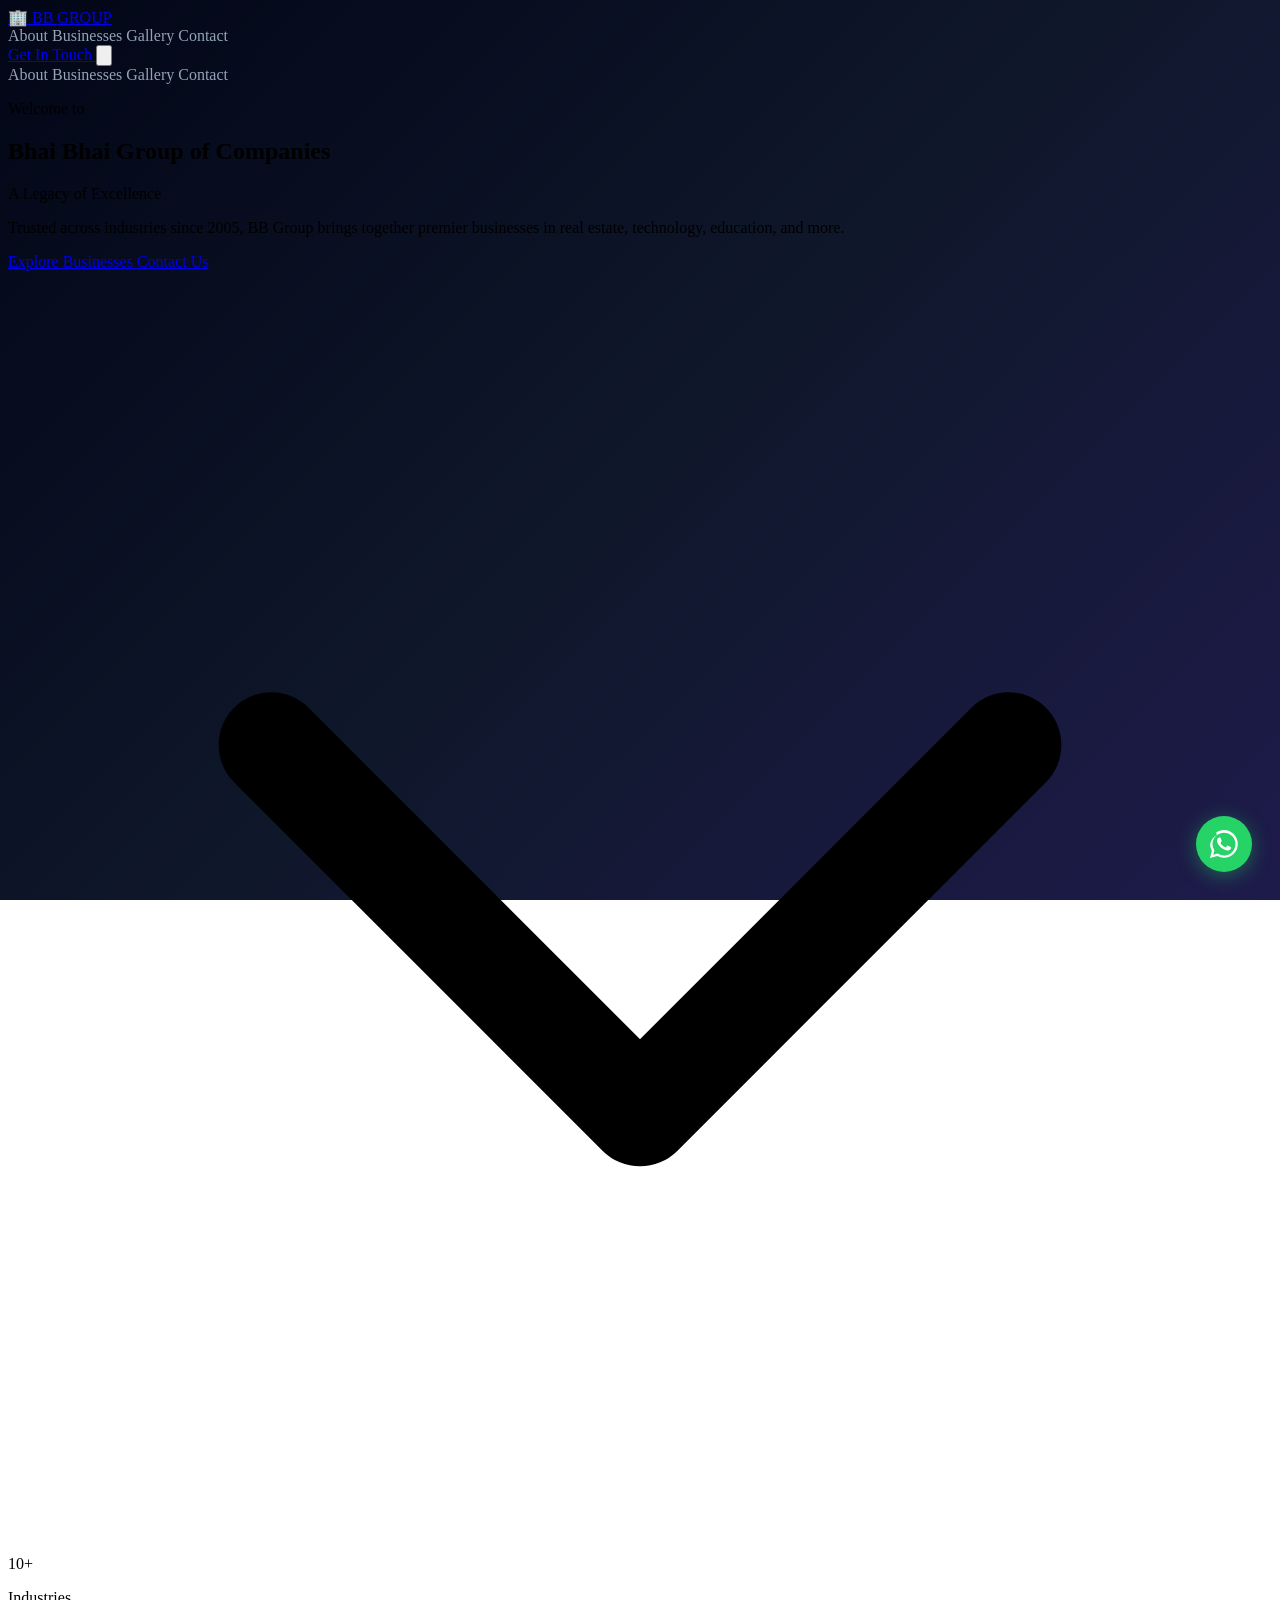
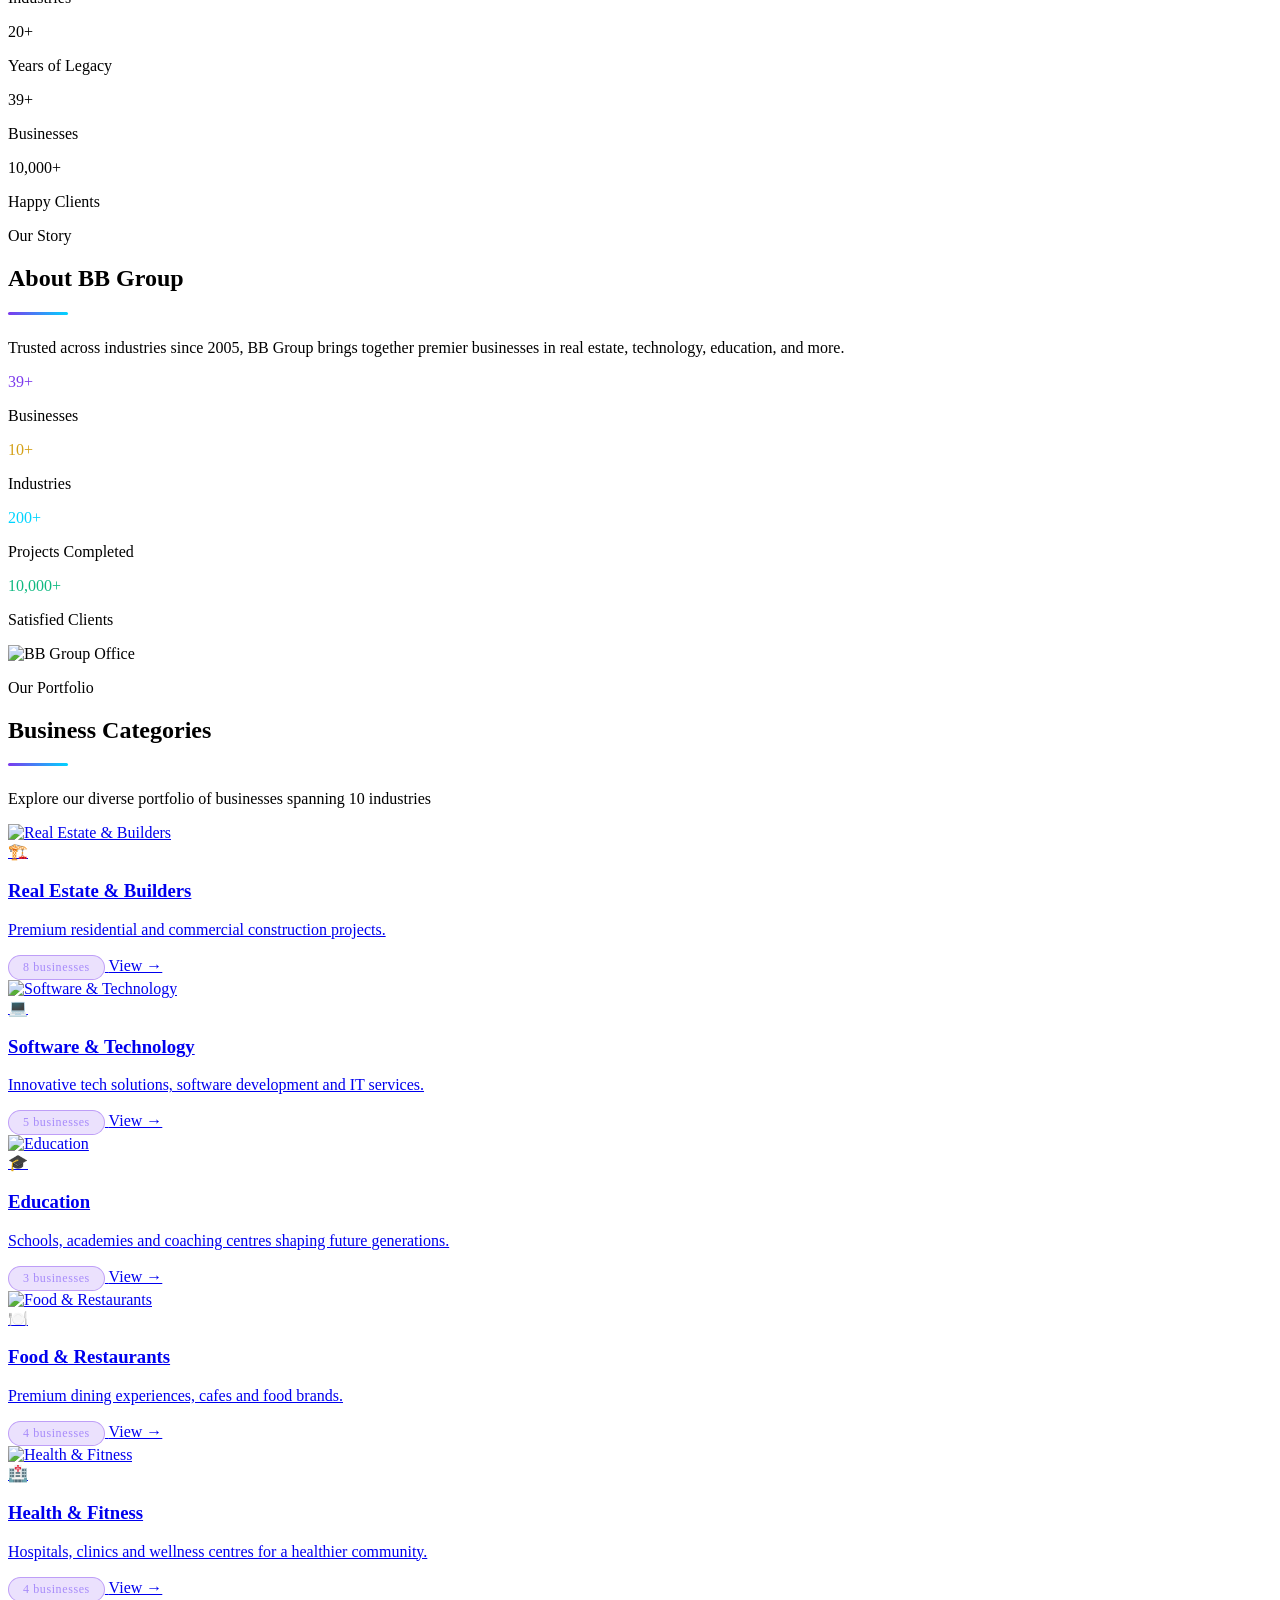
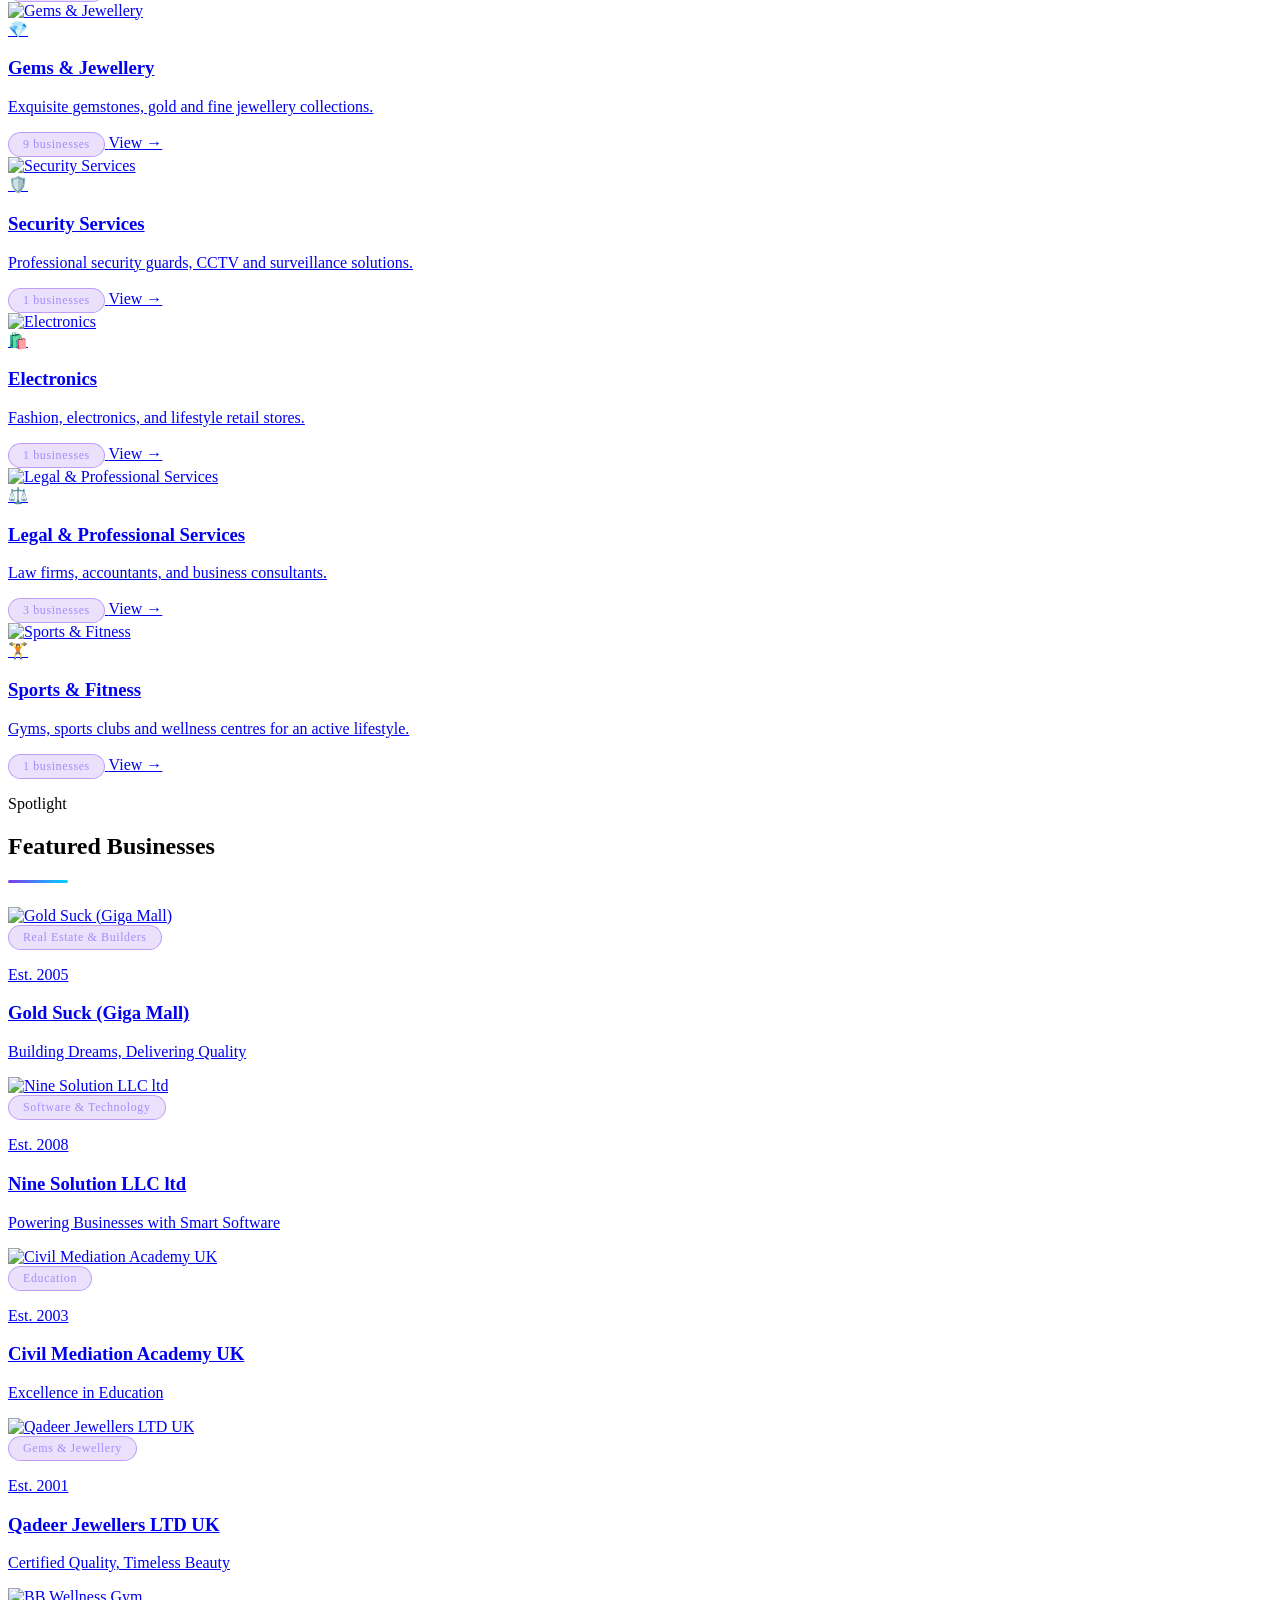
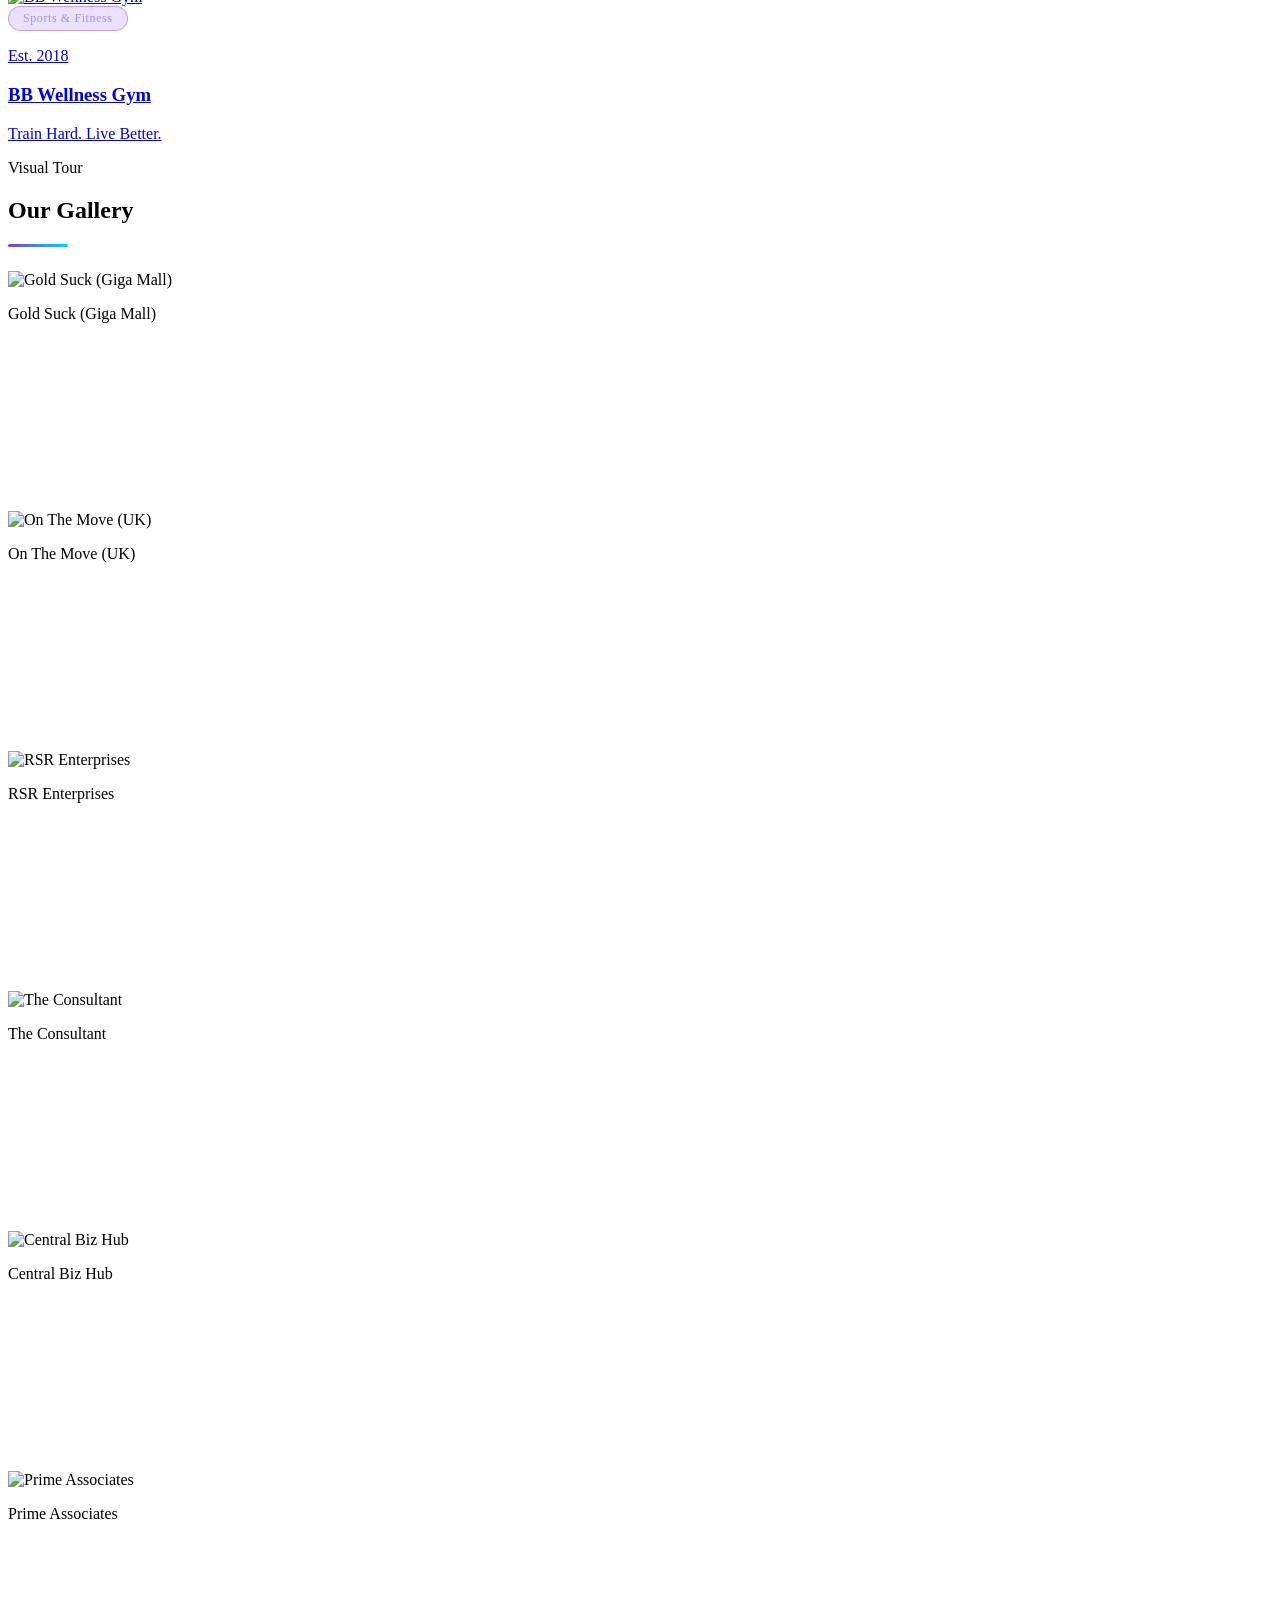
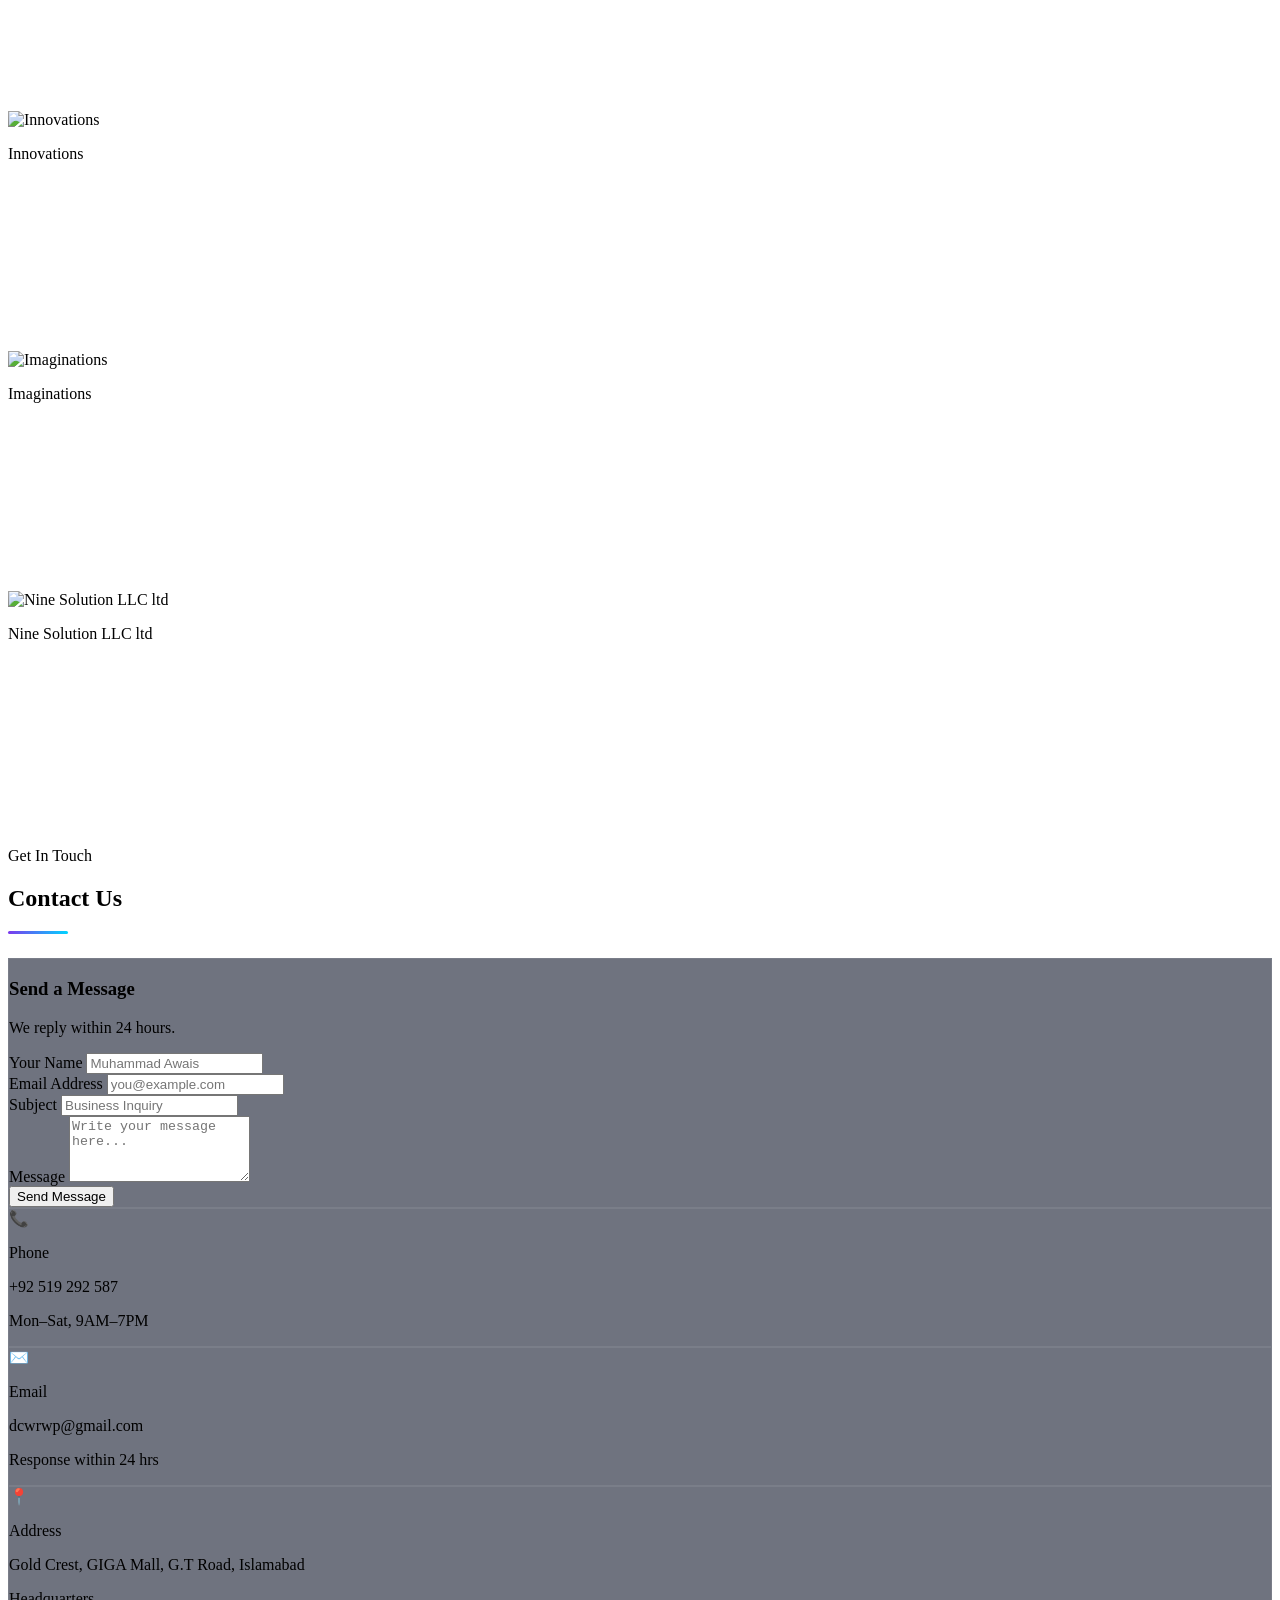
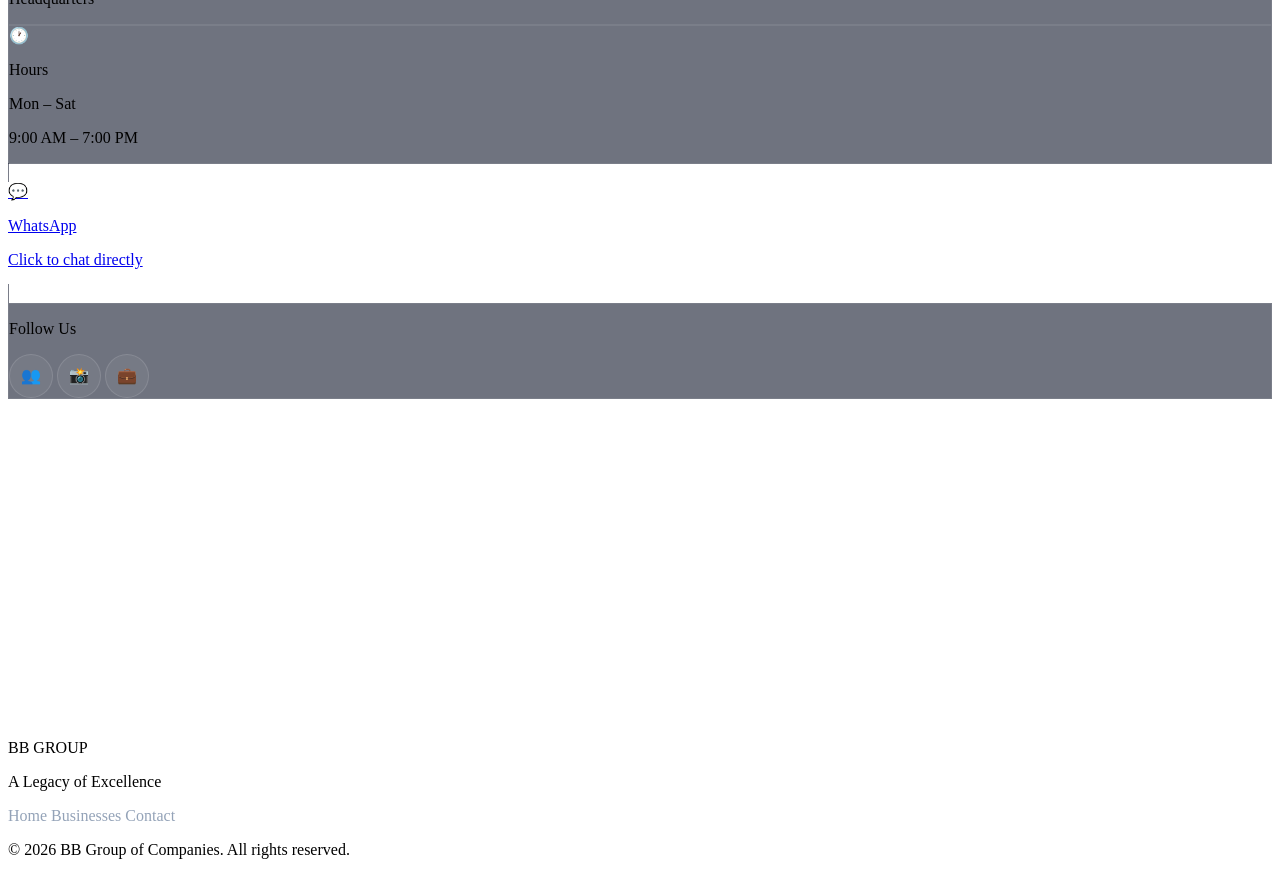
==== business.html @ 42268b2a "Add site assets, data and page scripts Add core frontend assets and pages for the BB Group site: new" ====
<!DOCTYPE html>
<html lang="en">

<head>
  <meta charset="UTF-8" />
  <meta name="viewport" content="width=device-width, initial-scale=1.0" />
  <title>Business Detail | BB Group</title>
  <meta name="description" content="Business details — BB Group." />

  <script src="https://cdn.tailwindcss.com"></script>
  <script>
    tailwind.config = {
      theme: { extend: { colors: { brand: { purple: "#7c3aed", gold: "#d4a017", cyan: "#00d4ff" } } } },
    };
  </script>

  <!-- EmailJS for business-level contact form -->
  <script src="https://cdn.jsdelivr.net/npm/@emailjs/browser@4/dist/email.min.js"></script>

  <link rel="stylesheet" href="./assets/css/style.css" />
</head>

<body class="min-h-screen text-slate-100">

  <!-- ════════════════════════════════════════════════════════════
       NAVIGATION BAR
       ════════════════════════════════════════════════════════════ -->
  <header class="sticky top-0 z-50 border-b border-white/10 bg-slate-950/80 backdrop-blur-lg">
    <div class="mx-auto flex max-w-7xl items-center justify-between gap-6 px-6 py-4 lg:px-8">

      <a href="index.html" class="flex items-center gap-3">
        <span class="text-2xl">🏢</span>
        <span class="text-lg font-bold tracking-widest text-white">BB GROUP</span>
      </a>

      <nav class="hidden items-center gap-8 lg:flex">
        <a href="index.html"            class="nav-link text-sm font-medium">Home</a>
        <!-- Back to category link — updated by JavaScript -->
        <a id="navCategoryLink" href="index.html#categories" class="nav-link text-sm font-medium">Category</a>
        <a href="index.html#contact"    class="nav-link text-sm font-medium">Contact</a>
      </nav>

      <button id="mobileMenuButton" class="inline-flex items-center justify-center rounded-full border border-white/10 bg-white/5 p-2 text-white lg:hidden" aria-label="Open menu">
        <svg class="h-5 w-5" viewBox="0 0 24 24" fill="none" stroke="currentColor" stroke-width="2" stroke-linecap="round" stroke-linejoin="round">
          <path d="M4 6h16M4 12h16M4 18h16"></path>
        </svg>
      </button>
    </div>

    <div id="mobileMenu" class="hidden border-t border-white/10 bg-slate-950/95 px-6 py-4 lg:hidden">
      <div class="space-y-4">
        <a href="index.html"             class="block nav-link text-base font-medium py-1">Home</a>
        <a id="mobileNavCategory" href="index.html#categories" class="block nav-link text-base font-medium py-1">Category</a>
        <a href="index.html#contact"     class="block nav-link text-base font-medium py-1">Contact</a>
      </div>
    </div>
  </header>


  <!-- ════════════════════════════════════════════════════════════
       BUSINESS HERO  —  Full-width cover image with name
       Content is filled by JavaScript from data.js
       ════════════════════════════════════════════════════════════ -->
  <section class="relative overflow-hidden">

    <!-- Background hero image (business thumbnail used as hero) -->
    <div id="businessHeroBg" class="h-72 bg-cover bg-center sm:h-96 lg:h-[440px]" style="background-image: none;"></div>
    <div class="absolute inset-0 bg-gradient-to-b from-transparent via-slate-950/40 to-slate-950"></div>

    <!-- Business name overlay on the image -->
    <div class="absolute bottom-0 left-0 right-0 px-6 pb-10 lg:px-8">
      <div class="mx-auto max-w-7xl">

        <!-- Breadcrumb: Home → Category → Business Name -->
        <nav class="mb-4 text-sm text-slate-400">
          <a href="index.html" class="hover:text-white transition">Home</a>
          <span class="mx-2">›</span>
          <a id="breadcrumbCategory" href="index.html#categories" class="hover:text-white transition">Category</a>
          <span class="mx-2">›</span>
          <span id="breadcrumbBusiness" class="text-white">Business</span>
        </nav>

        <!-- Category badge -->
        <div class="mb-3 flex flex-wrap gap-2">
          <span id="heroCategoryBadge" class="badge"></span>
          <span id="heroEstablishedBadge" class="badge"></span>
        </div>

        <!-- Business name and tagline -->
        <h1 id="businessName" class="text-4xl font-bold text-white sm:text-5xl"></h1>
        <p  id="businessTagline" class="mt-2 text-lg text-slate-300"></p>
      </div>
    </div>
  </section>


  <!-- ════════════════════════════════════════════════════════════
       MAIN CONTENT  —  2-column layout (details + sidebar)
       ════════════════════════════════════════════════════════════ -->
  <main class="py-16 px-6 lg:px-8">
    <div class="mx-auto max-w-7xl">
      <div class="grid gap-10 lg:grid-cols-[2fr_1fr]">


        <!-- ── LEFT COLUMN: Business details ─────────────────── -->
        <div class="space-y-8">

          <!-- OVERVIEW / DESCRIPTION -->
          <div class="glass-card reveal rounded-[2rem] p-8">
            <h2 class="text-2xl font-semibold text-white">About This Business</h2>
            <div class="section-divider"></div>
            <p id="businessDescription" class="text-slate-300 leading-8"></p>
          </div>


          <!-- SERVICES + ACHIEVEMENTS GRID -->
          <div class="grid gap-6 sm:grid-cols-2">

            <!-- Services list -->
            <div class="glass-card reveal rounded-[2rem] p-6">
              <h3 class="text-lg font-semibold text-white mb-4">🛠️ Services</h3>
              <ul id="servicesList" class="space-y-3 text-slate-300"></ul>
            </div>

            <!-- Achievements / Highlights list -->
            <div class="glass-card reveal rounded-[2rem] p-6">
              <h3 class="text-lg font-semibold text-white mb-4">🏆 Highlights</h3>
              <ul id="highlightsList" class="space-y-3 text-slate-300"></ul>
            </div>
          </div>


          <!-- PHOTO GALLERY -->
          <div class="glass-card reveal rounded-[2rem] p-8">
            <h3 class="text-xl font-semibold text-white mb-6">📸 Photo Gallery</h3>
            <!-- Gallery images filled by JavaScript -->
            <!-- ↓ Image URLs are set in data.js gallery array for each business ↓ -->
            <div id="businessGallery" class="grid gap-4 sm:grid-cols-2 lg:grid-cols-3"></div>
          </div>


          <!-- GOOGLE MAP -->
          <div class="glass-card reveal rounded-[2rem] p-8">
            <h3 class="text-xl font-semibold text-white mb-6">📍 Location</h3>
            <p id="mapAddress" class="mb-4 text-sm text-slate-400"></p>
            <!-- Map iframe — src is set by JavaScript from biz.mapSrc in data.js -->
            <!-- ↓ Map embed URL is in data.js mapSrc field for each business ↓ -->
            <iframe
              id="businessMap"
              class="map-frame"
              loading="lazy"
              referrerpolicy="no-referrer-when-downgrade"
              title="Business Location"
            ></iframe>
          </div>


          <!-- CONTACT FORM (send email directly to this business) -->
          <div class="glass-card reveal rounded-[2rem] p-8">
            <h3 class="text-xl font-semibold text-white">✉️ Send a Message</h3>
            <p class="mt-1 mb-6 text-sm text-slate-400">Email will be sent to this business and a copy sent to you.</p>

            <div class="space-y-4">
              <div>
                <label class="mb-2 block text-sm font-medium text-slate-300">Your Name</label>
                <input type="text" id="bizContactName" placeholder="Your name"
                  class="w-full rounded-xl border border-white/10 bg-slate-900/70 px-4 py-3 text-slate-100 placeholder-slate-500 transition" />
              </div>
              <div>
                <label class="mb-2 block text-sm font-medium text-slate-300">Your Email</label>
                <input type="email" id="bizContactEmail" placeholder="your@email.com"
                  class="w-full rounded-xl border border-white/10 bg-slate-900/70 px-4 py-3 text-slate-100 placeholder-slate-500 transition" />
              </div>
              <div>
                <label class="mb-2 block text-sm font-medium text-slate-300">Message</label>
                <textarea id="bizContactMessage" rows="4" placeholder="Your message..."
                  class="w-full rounded-xl border border-white/10 bg-slate-900/70 px-4 py-3 text-slate-100 placeholder-slate-500 transition resize-none"></textarea>
              </div>

              <!-- Status message (success/error) -->
              <div id="bizFormStatus" class="hidden rounded-xl p-4 text-sm font-medium"></div>

              <button
                id="bizSubmitBtn"
                onclick="handleBizContactSubmit()"
                class="w-full rounded-xl bg-brand-purple px-6 py-3 font-semibold text-white transition hover:bg-purple-700 hover:shadow-lg hover:shadow-purple-500/30"
              >
                Send Message
              </button>
            </div>
          </div>

        </div>
        <!-- ── END LEFT COLUMN ──────────────────────────────── -->


        <!-- ── RIGHT COLUMN: Sidebar ────────────────────────── -->
        <aside class="space-y-6">

          <!-- QUICK LINKS: WhatsApp, Website, Social media -->
          <div class="glass-card reveal rounded-[2rem] p-6">
            <h3 class="mb-5 text-base font-semibold text-white">🔗 Quick Links</h3>

            <!-- WhatsApp button (green) -->
            <a id="bizWhatsapp" href="#" target="_blank" rel="noopener noreferrer"
              class="mb-3 flex items-center gap-3 rounded-xl bg-green-600/20 border border-green-500/30
                     px-4 py-3 text-sm font-medium text-green-300 transition hover:bg-green-600/30">
              💬 Chat on WhatsApp
            </a>

            <!-- Website button (shown only if website URL is set) -->
            <a id="bizWebsite" href="#" target="_blank" rel="noopener noreferrer"
              class="hidden mb-3 flex items-center gap-3 rounded-xl border border-white/10 bg-white/5
                     px-4 py-3 text-sm font-medium text-slate-300 transition hover:bg-white/10">
              🌐 Visit Website
            </a>

            <!-- Social media icons row -->
            <div id="bizSocialLinks" class="mt-4 flex flex-wrap gap-3"></div>
          </div>


          <!-- CONTACT INFORMATION -->
          <div class="glass-card reveal rounded-[2rem] p-6 space-y-5">
            <h3 class="text-base font-semibold text-white">📋 Contact Information</h3>

            <!-- Phone -->
            <div>
              <p class="text-xs uppercase tracking-widest text-slate-500">Phone</p>
              <a id="bizPhone" href="#" class="mt-1 block font-semibold text-white hover:text-brand-cyan transition"></a>
            </div>

            <!-- Email -->
            <div>
              <p class="text-xs uppercase tracking-widest text-slate-500">Email</p>
              <a id="bizEmail" href="#" class="mt-1 block font-semibold text-white hover:text-brand-cyan transition"></a>
            </div>

            <!-- Address -->
            <div>
              <p class="text-xs uppercase tracking-widest text-slate-500">Address</p>
              <p id="bizAddress" class="mt-1 font-semibold text-white"></p>
            </div>

            <!-- Established year -->
            <div>
              <p class="text-xs uppercase tracking-widest text-slate-500">Established</p>
              <p id="bizEstablished" class="mt-1 font-semibold text-white"></p>
            </div>
          </div>


          <!-- OTHER BUSINESSES IN SAME CATEGORY -->
          <div class="glass-card reveal rounded-[2rem] p-6">
            <h3 class="mb-4 text-base font-semibold text-white">More in This Category</h3>
            <div id="relatedBusinesses" class="space-y-3"></div>
          </div>


          <!-- BACK TO CATEGORY BUTTON -->
          <a id="backToCategoryBtn" href="index.html#categories"
            class="flex items-center gap-3 glass-card rounded-2xl p-5 transition hover:border-brand-purple/40">
            <span>←</span>
            <span id="backToCategoryLabel" class="text-sm font-medium text-white">Back to Category</span>
          </a>

        </aside>
        <!-- ── END RIGHT COLUMN ─────────────────────────────── -->

      </div>
    </div>
  </main>


  <!-- ════════════════════════════════════════════════════════════
       FOOTER
       ════════════════════════════════════════════════════════════ -->
  <footer class="border-t border-white/10 bg-slate-950/80 py-8">
    <div class="mx-auto flex max-w-7xl flex-col gap-4 px-6 text-sm text-slate-400 sm:flex-row sm:justify-between lg:px-8">
      <p>© <span id="footerYear"></span> BB Group of Companies. All rights reserved.</p>
      <div class="flex gap-4">
        <a href="index.html"            class="nav-link">Home</a>
        <a id="footerCategoryLink" href="index.html#categories" class="nav-link">Back to Category</a>
      </div>
    </div>
  </footer>


  <!-- ════════════════════════════════════════════════════════════
       SCRIPTS
       ════════════════════════════════════════════════════════════ -->
  <script src="./assets/js/data.js"></script>
  <script src="./assets/js/main.js"></script>
  <script src="./assets/js/business.js"></script>

</body>
</html>
---- assets/css/style.css ----
/* ============================================================
   STYLE.CSS  —  Custom styles that Tailwind cannot handle.
   ============================================================
   Keep this file SMALL. Tailwind handles 90% of styling.
   Only add CSS here when Tailwind utility classes are not enough
   (e.g. glassmorphism effect, custom animations, map iframe).
   ============================================================ */


/* ── 1. GLASSMORPHISM CARD EFFECT ─────────────────────────── */
/* This "frosted glass" look cannot be done with Tailwind alone */
.glass-card {
  background: rgba(15, 23, 42, 0.6);         /* semi-transparent dark background */
  backdrop-filter: blur(16px);               /* the blur that creates the glass effect */
  -webkit-backdrop-filter: blur(16px);       /* for Safari browser support */
  border: 1px solid rgba(255, 255, 255, 0.08);
}


/* ── 2. SMOOTH PAGE BACKGROUND ────────────────────────────── */
/* Dark gradient background for the entire site */
body {
  background: linear-gradient(135deg, #020617 0%, #0f172a 50%, #1e1b4b 100%);
  background-attachment: fixed;              /* background stays fixed while scrolling */
  min-height: 100vh;
}


/* ── 3. NAVIGATION LINK HOVER EFFECT ──────────────────────── */
/* Underline slide-in effect on nav links */
.nav-link {
  position: relative;
  color: #94a3b8;                            /* slate-400 */
  text-decoration: none;
  transition: color 0.2s ease;
}

.nav-link::after {
  content: "";
  position: absolute;
  bottom: -2px;
  left: 0;
  width: 0;
  height: 1.5px;
  background: #7c3aed;                       /* brand purple */
  transition: width 0.3s ease;
}

.nav-link:hover {
  color: #ffffff;
}

.nav-link:hover::after {
  width: 100%;                               /* underline expands on hover */
}


/* ── 4. SMOOTH IMAGE LOADING ───────────────────────────────── */
/* Images fade in after loading to prevent jarring appearance */
.card-image {
  transition: transform 0.5s ease, opacity 0.4s ease;
  opacity: 0;
}

.card-image.loaded {
  opacity: 1;
}


/* ── 5. BADGE STYLE ────────────────────────────────────────── */
/* Small pill badges used for category labels */
.badge {
  display: inline-flex;
  align-items: center;
  padding: 4px 14px;
  border-radius: 999px;
  font-size: 0.75rem;
  font-weight: 500;
  letter-spacing: 0.05em;
  border: 1px solid rgba(124, 58, 237, 0.4);
  background: rgba(124, 58, 237, 0.15);
  color: #a78bfa;
  text-decoration: none;
  white-space: nowrap;
}


/* ── 6. GOOGLE MAP IFRAME ──────────────────────────────────── */
/* Forces the iframe to fill its container properly */
.map-frame {
  width: 100%;
  height: 320px;
  border: none;
  border-radius: 1.5rem;
  filter: invert(90%) hue-rotate(180deg);   /* dark mode tint for the map */
}


/* ── 7. SCROLL REVEAL ANIMATION ───────────────────────────── */
/* Elements with this class start invisible and slide up when visible */
.reveal {
  opacity: 0;
  transform: translateY(24px);
  transition: opacity 0.6s ease, transform 0.6s ease;
}

.reveal.visible {
  opacity: 1;
  transform: translateY(0);
}


/* ── 8. GLOW EFFECT ON HOVER CARDS ────────────────────────── */
.card-glow:hover {
  box-shadow: 0 0 30px rgba(124, 58, 237, 0.2);
}


/* ── 9. SOCIAL LINK BUTTONS ────────────────────────────────── */
.social-btn {
  display: inline-flex;
  align-items: center;
  justify-content: center;
  width: 42px;
  height: 42px;
  border-radius: 50%;
  border: 1px solid rgba(255, 255, 255, 0.12);
  background: rgba(255, 255, 255, 0.05);
  color: #94a3b8;
  text-decoration: none;
  transition: all 0.2s ease;
  font-size: 1rem;
}

.social-btn:hover {
  background: rgba(124, 58, 237, 0.3);
  border-color: rgba(124, 58, 237, 0.6);
  color: #ffffff;
  transform: translateY(-2px);
}


/* ── 10. HERO GRADIENT OVERLAY ─────────────────────────────── */
/* Used on hero section for text readability over background image */
.hero-overlay {
  background: linear-gradient(to bottom, rgba(2,6,23,0.3) 0%, rgba(2,6,23,0.8) 70%, rgba(2,6,23,1) 100%);
}


/* ── 11. SECTION DIVIDER ───────────────────────────────────── */
.section-divider {
  width: 60px;
  height: 3px;
  background: linear-gradient(to right, #7c3aed, #00d4ff);
  border-radius: 2px;
  margin: 12px 0 24px 0;
}


/* ── 12. INPUT FOCUS STYLE ─────────────────────────────────── */
/* Custom focus ring for form inputs */
input:focus, textarea:focus {
  outline: none;
  border-color: rgba(124, 58, 237, 0.7) !important;
  box-shadow: 0 0 0 3px rgba(124, 58, 237, 0.15);
}


/* ── 13. SCROLLBAR STYLING (Chrome/Edge) ──────────────────── */
::-webkit-scrollbar {
  width: 6px;
}

::-webkit-scrollbar-track {
  background: #0f172a;
}

::-webkit-scrollbar-thumb {
  background: #334155;
  border-radius: 3px;
}

::-webkit-scrollbar-thumb:hover {
  background: #7c3aed;
}


/* ── 14. WHATSAPP FLOATING BUTTON ──────────────────────────── */
/* Fixed green WhatsApp button that always stays in corner */
.whatsapp-float {
  position: fixed;
  bottom: 28px;
  right: 28px;
  z-index: 9999;
  width: 56px;
  height: 56px;
  border-radius: 50%;
  background: #25d366;
  display: flex;
  align-items: center;
  justify-content: center;
  box-shadow: 0 4px 20px rgba(37, 211, 102, 0.4);
  text-decoration: none;
  transition: transform 0.2s ease, box-shadow 0.2s ease;
}

.whatsapp-float:hover {
  transform: scale(1.1);
  box-shadow: 0 6px 28px rgba(37, 211, 102, 0.6);
}

.whatsapp-float svg {
  width: 28px;
  height: 28px;
  fill: #ffffff;
}
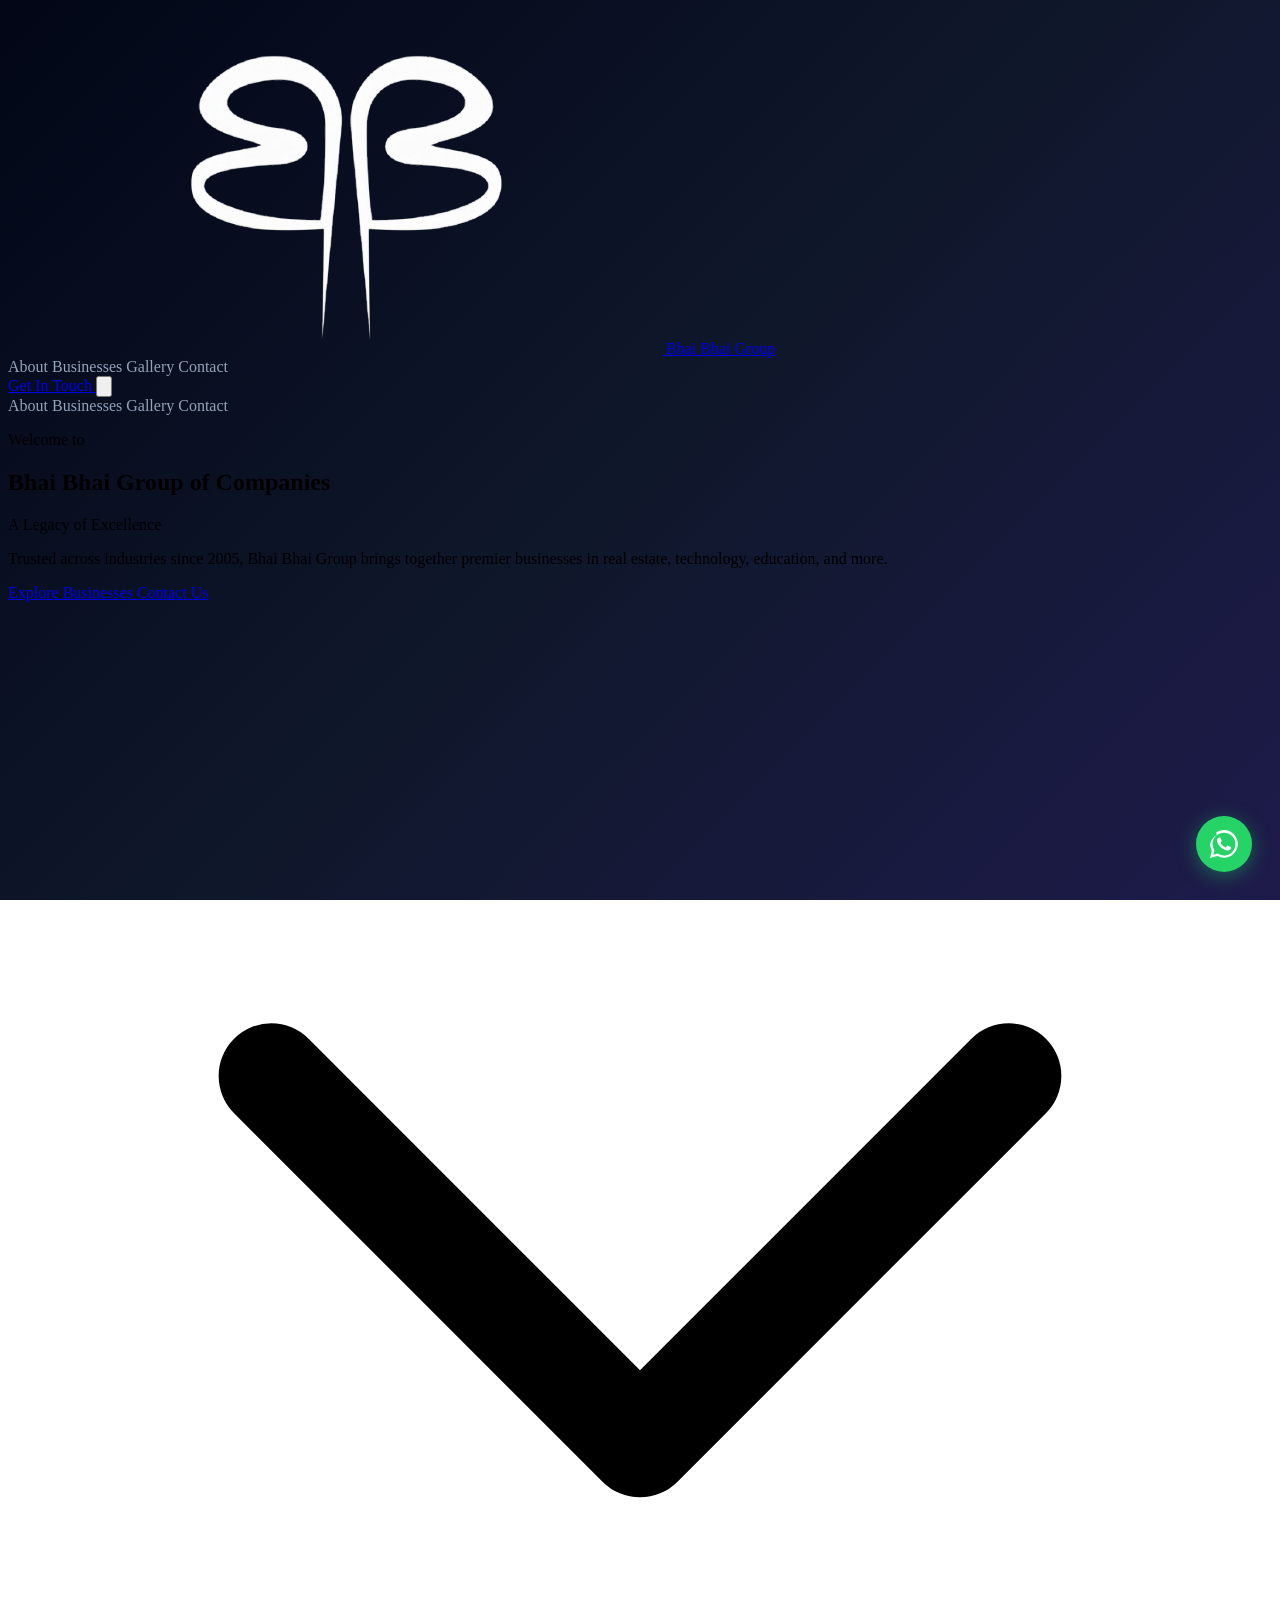
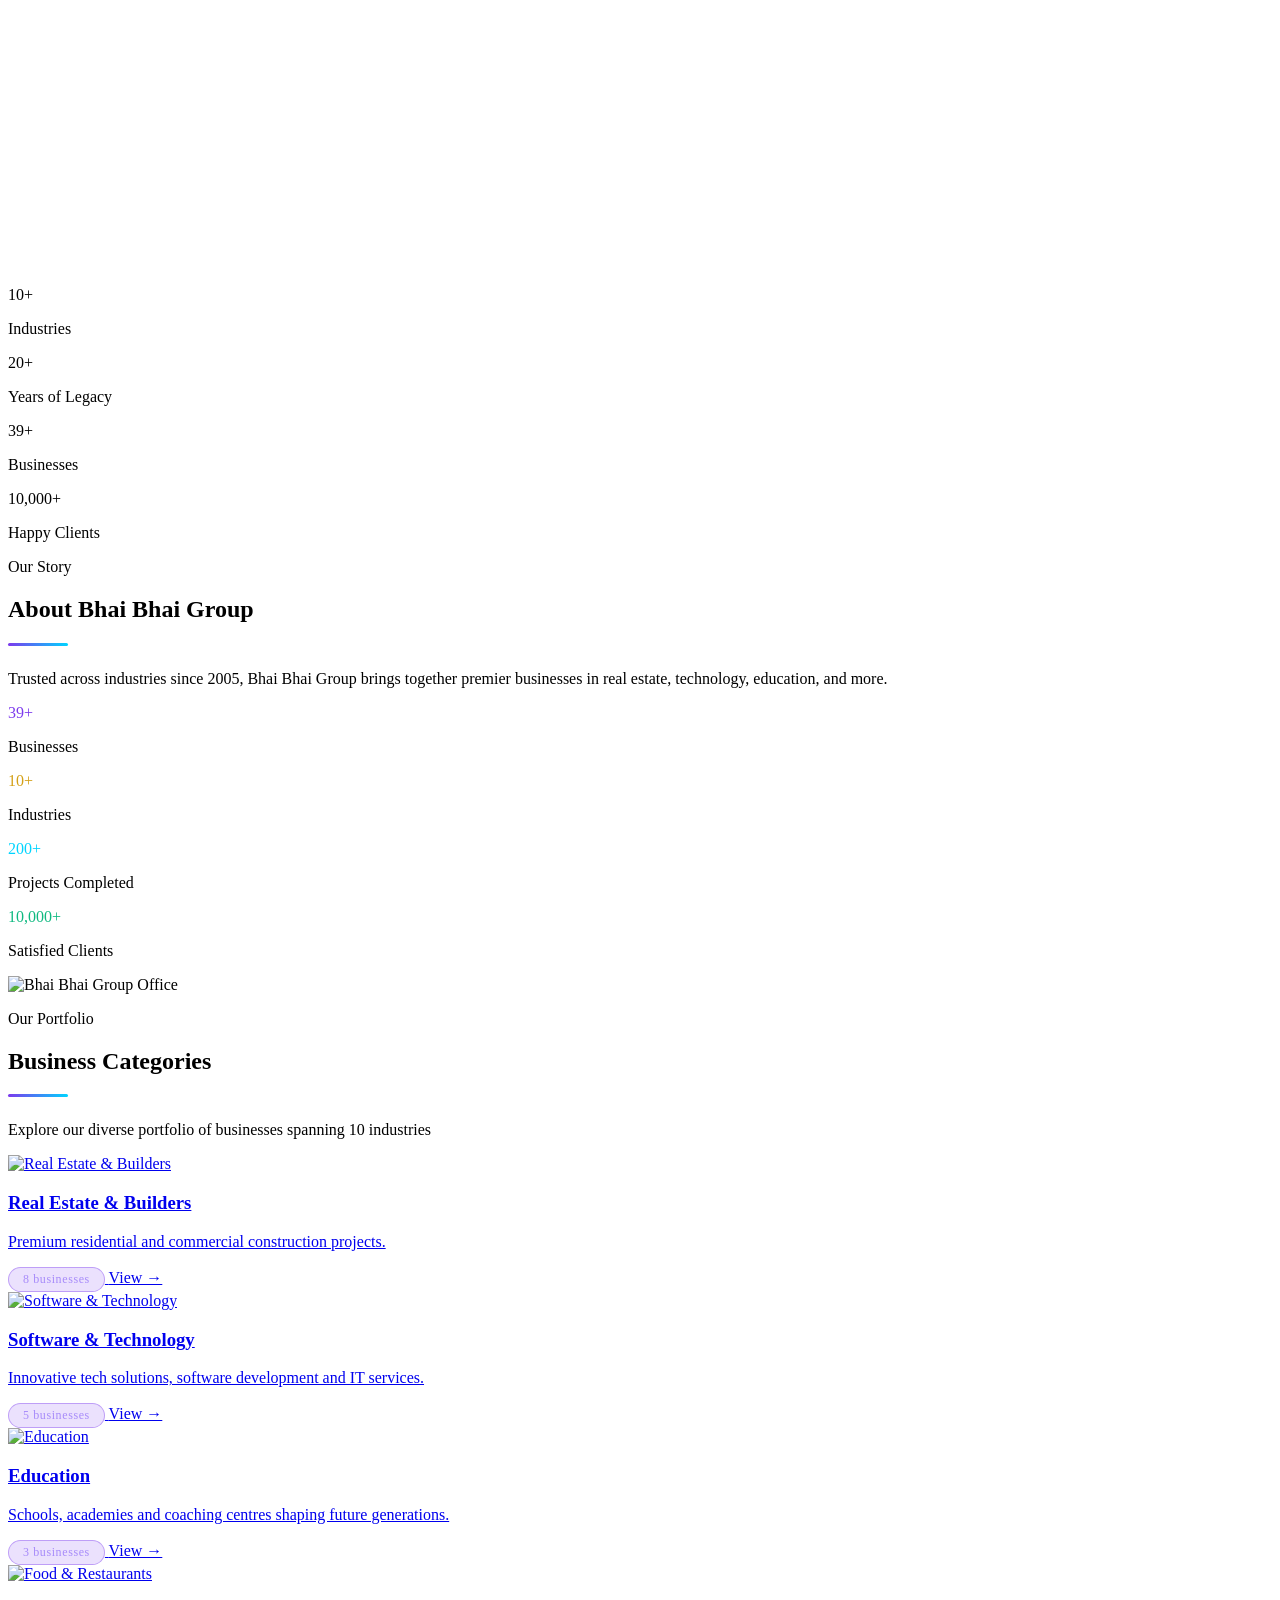
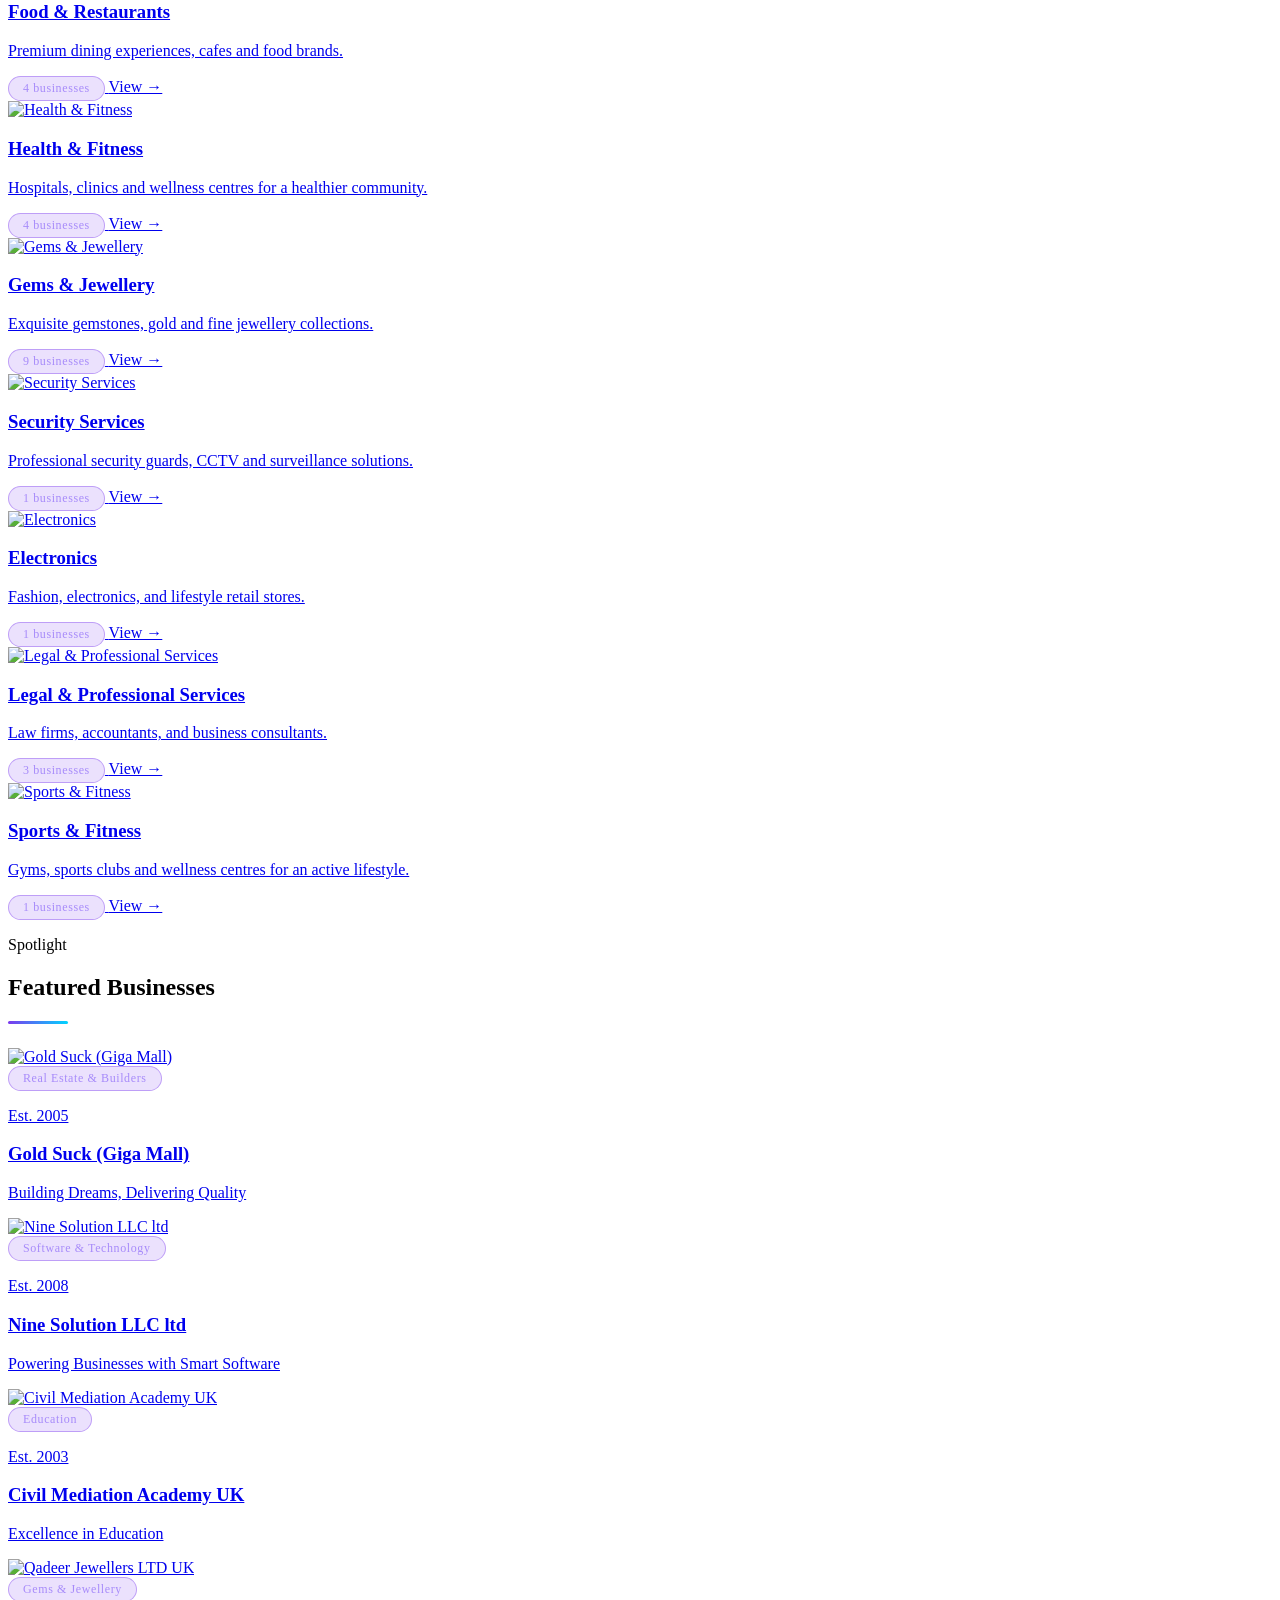
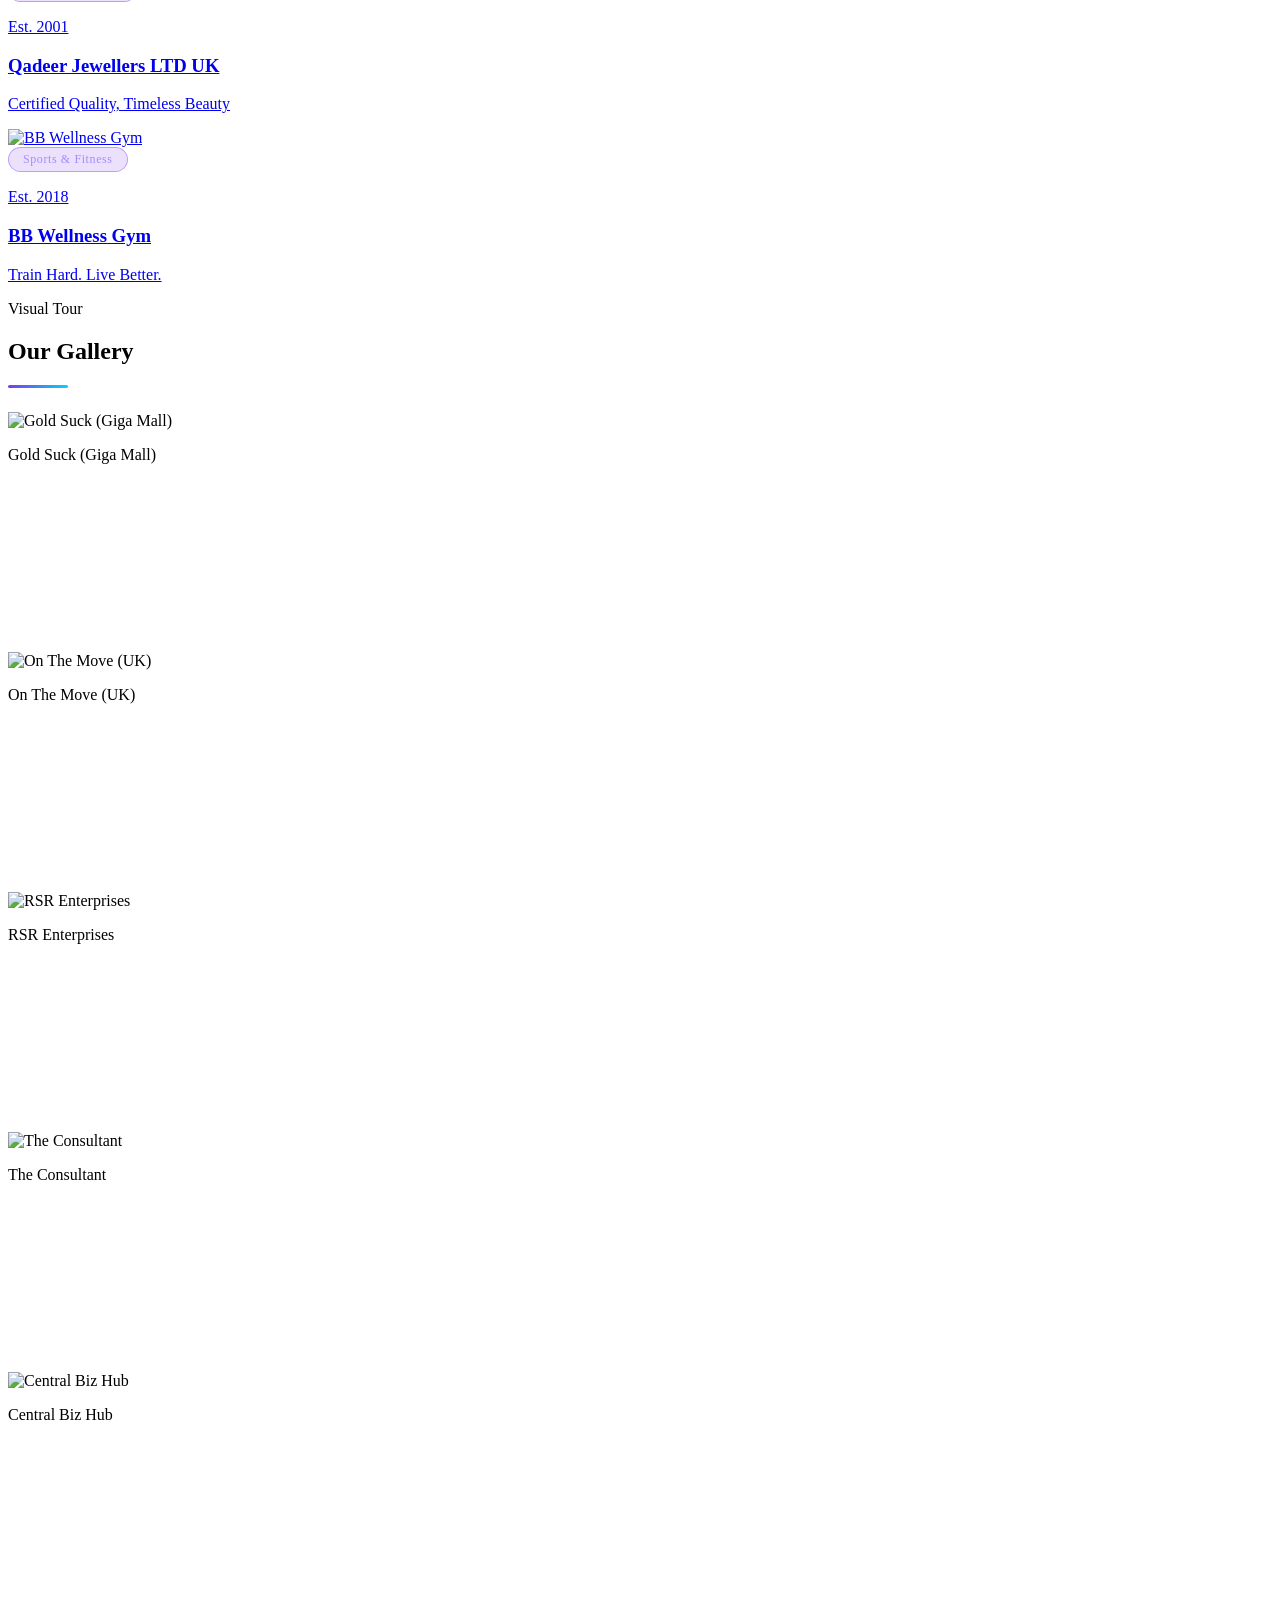
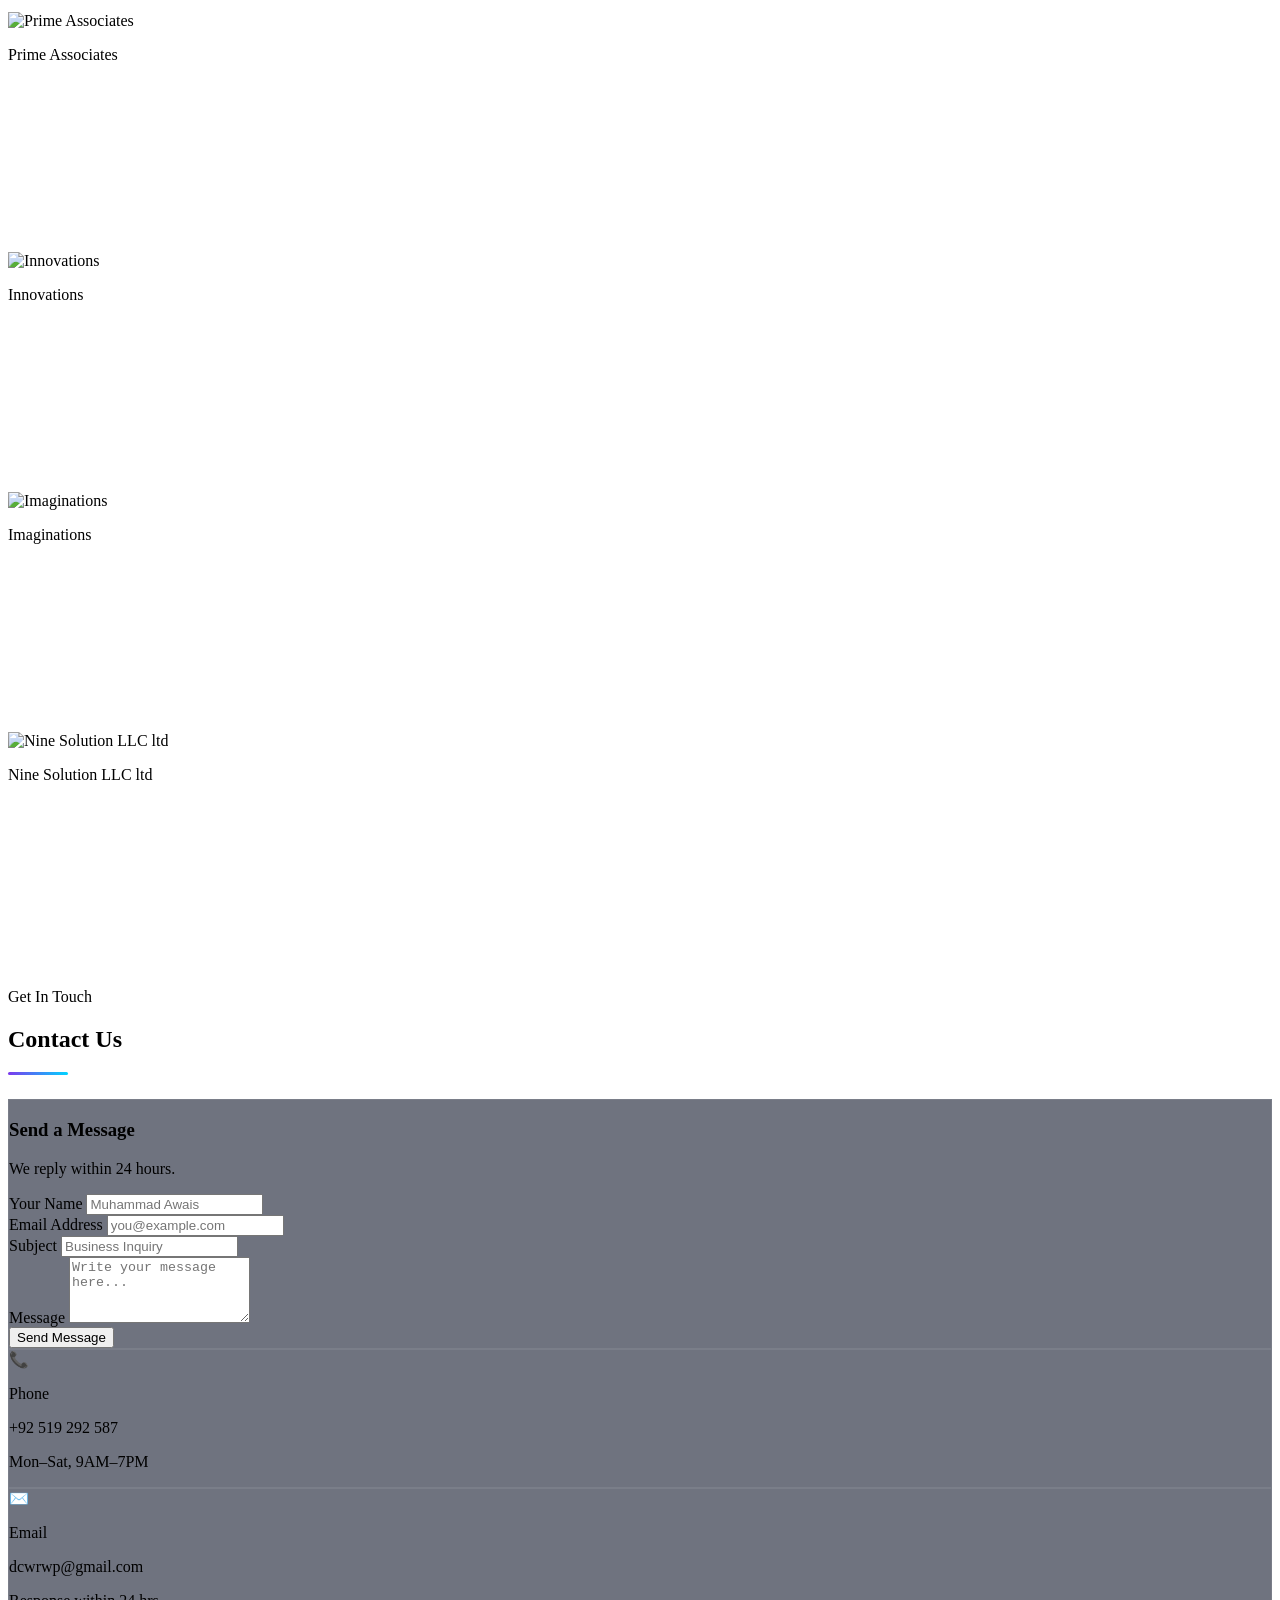
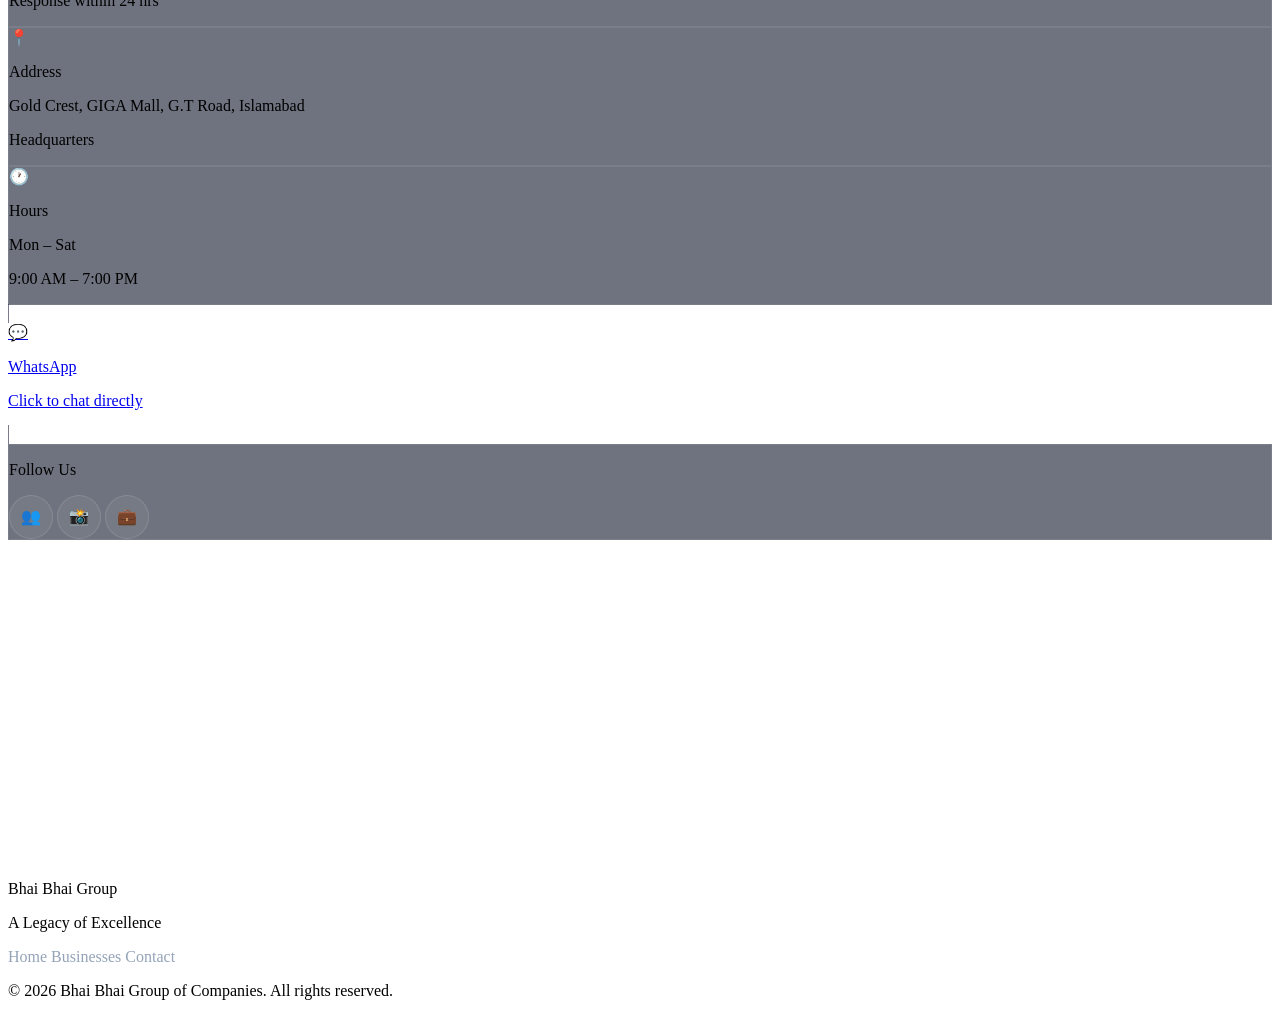
==== commit c25c39e0: "Rebrand site to Bhai Bhai Group Update branding across the site to 'Bhai Bhai Group'. Changes includ" ====
--- a/business.html
+++ b/business.html
@@ -4,8 +4,10 @@
 <head>
   <meta charset="UTF-8" />
   <meta name="viewport" content="width=device-width, initial-scale=1.0" />
-  <title>Business Detail | BB Group</title>
-  <meta name="description" content="Business details — BB Group." />
+  <title>Bhai Bhai Group of Companies</title>
+  <meta name="description" content="Business details — Bhai Bhai Group." />
+  <link rel="icon" type="image/png" href="./assets/images/logo.png" />
+  <link rel="apple-touch-icon" href="./assets/images/logo.png" />
 
   <script src="https://cdn.tailwindcss.com"></script>
   <script>
@@ -29,8 +31,8 @@
     <div class="mx-auto flex max-w-7xl items-center justify-between gap-6 px-6 py-4 lg:px-8">
 
       <a href="index.html" class="flex items-center gap-3">
-        <span class="text-2xl">🏢</span>
-        <span class="text-lg font-bold tracking-widest text-white">BB GROUP</span>
+        <img src="./assets/images/logo.png" alt="Bhai Bhai Group" class="h-10 w-auto" />
+        <span class="text-lg font-bold tracking-widest text-white">Bhai Bhai Group</span>
       </a>
 
       <nav class="hidden items-center gap-8 lg:flex">
@@ -277,7 +279,7 @@
        ════════════════════════════════════════════════════════════ -->
   <footer class="border-t border-white/10 bg-slate-950/80 py-8">
     <div class="mx-auto flex max-w-7xl flex-col gap-4 px-6 text-sm text-slate-400 sm:flex-row sm:justify-between lg:px-8">
-      <p>© <span id="footerYear"></span> BB Group of Companies. All rights reserved.</p>
+      <p>© <span id="footerYear"></span> Bhai Bhai Group of Companies. All rights reserved.</p>
       <div class="flex gap-4">
         <a href="index.html"            class="nav-link">Home</a>
         <a id="footerCategoryLink" href="index.html#categories" class="nav-link">Back to Category</a>
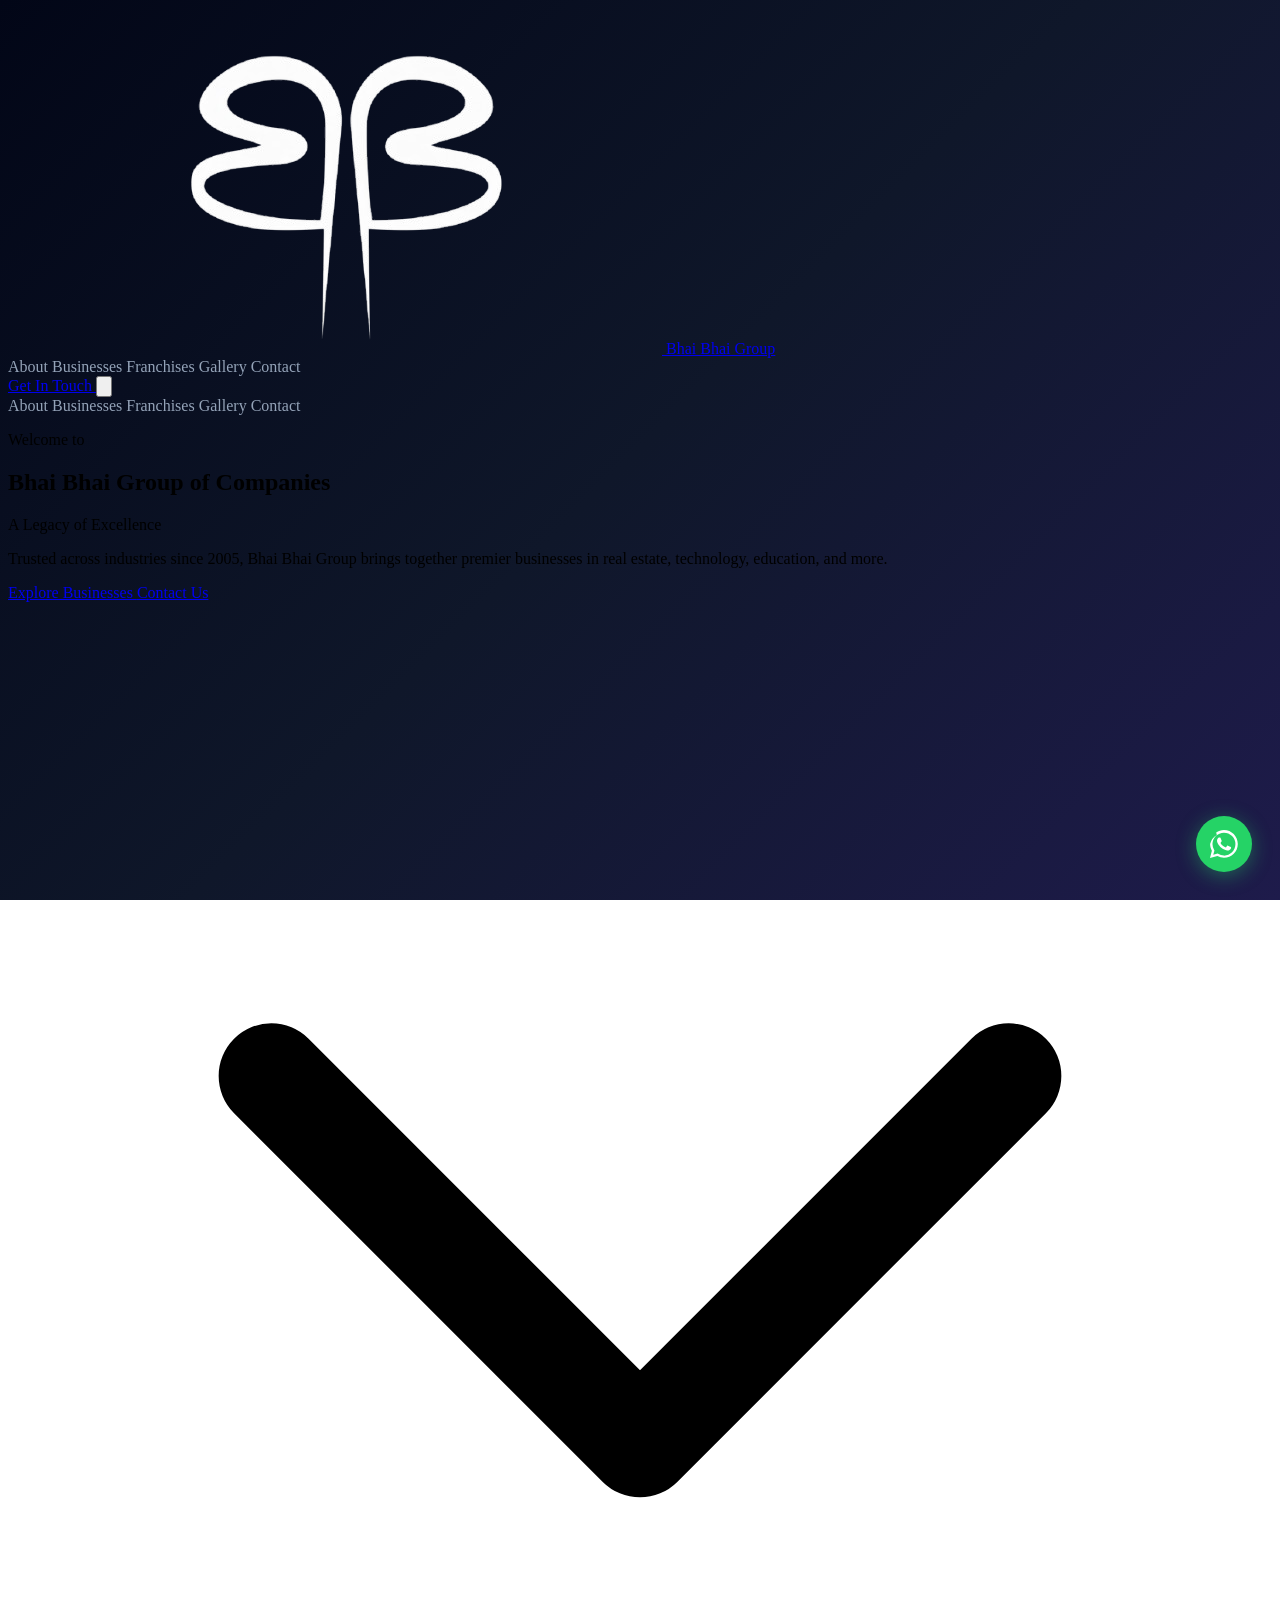
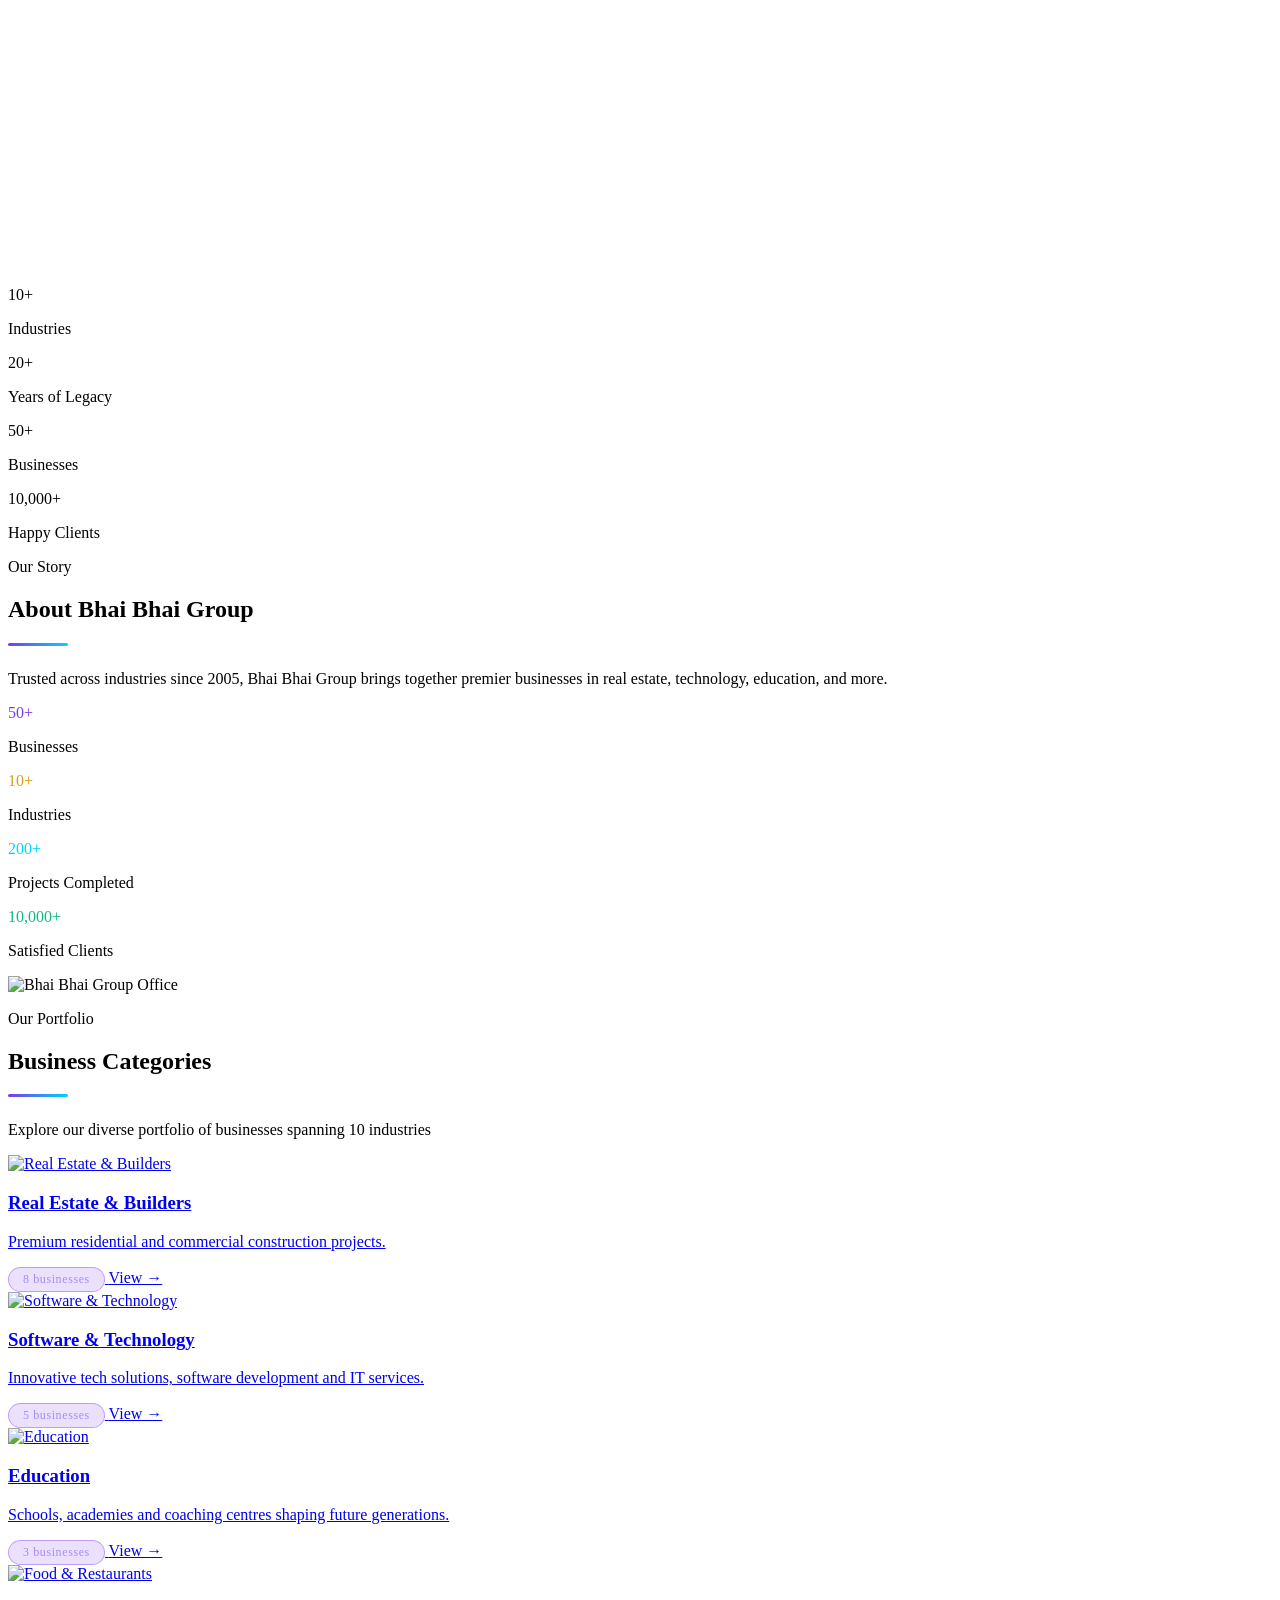
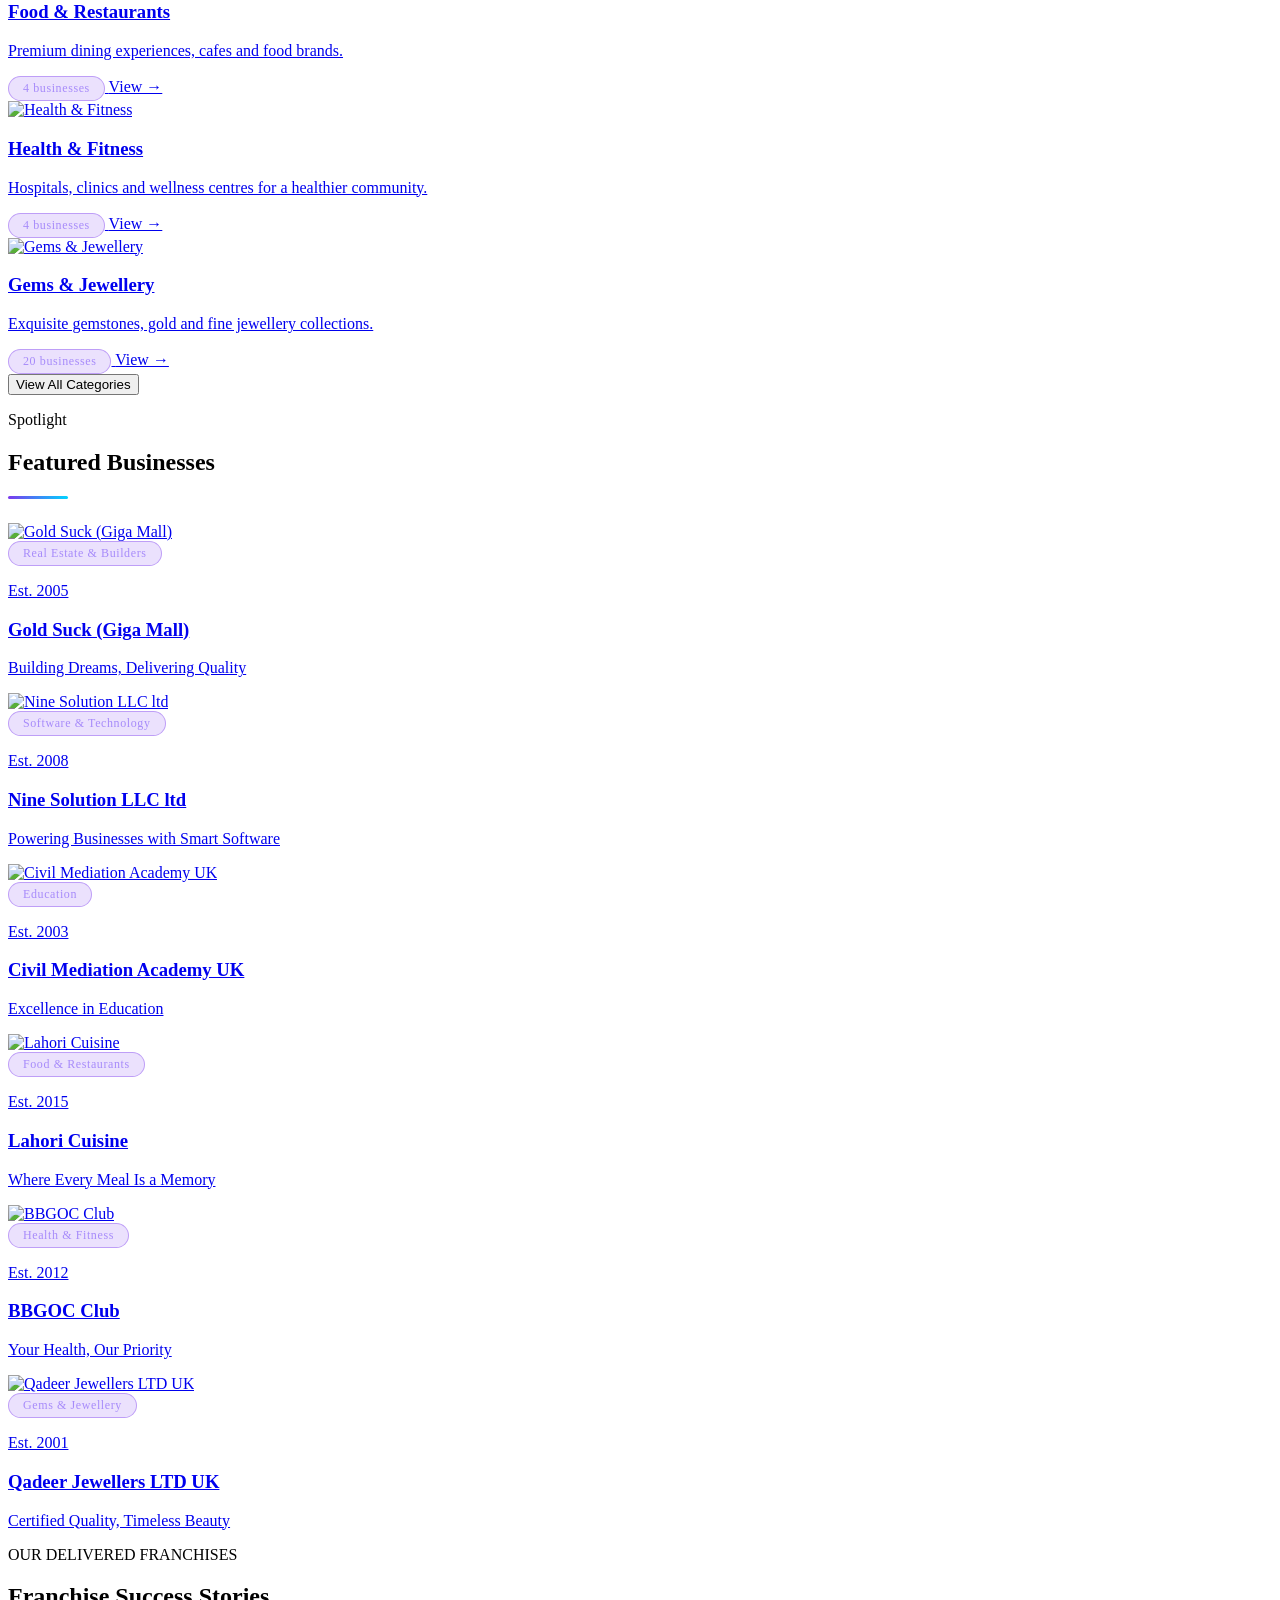
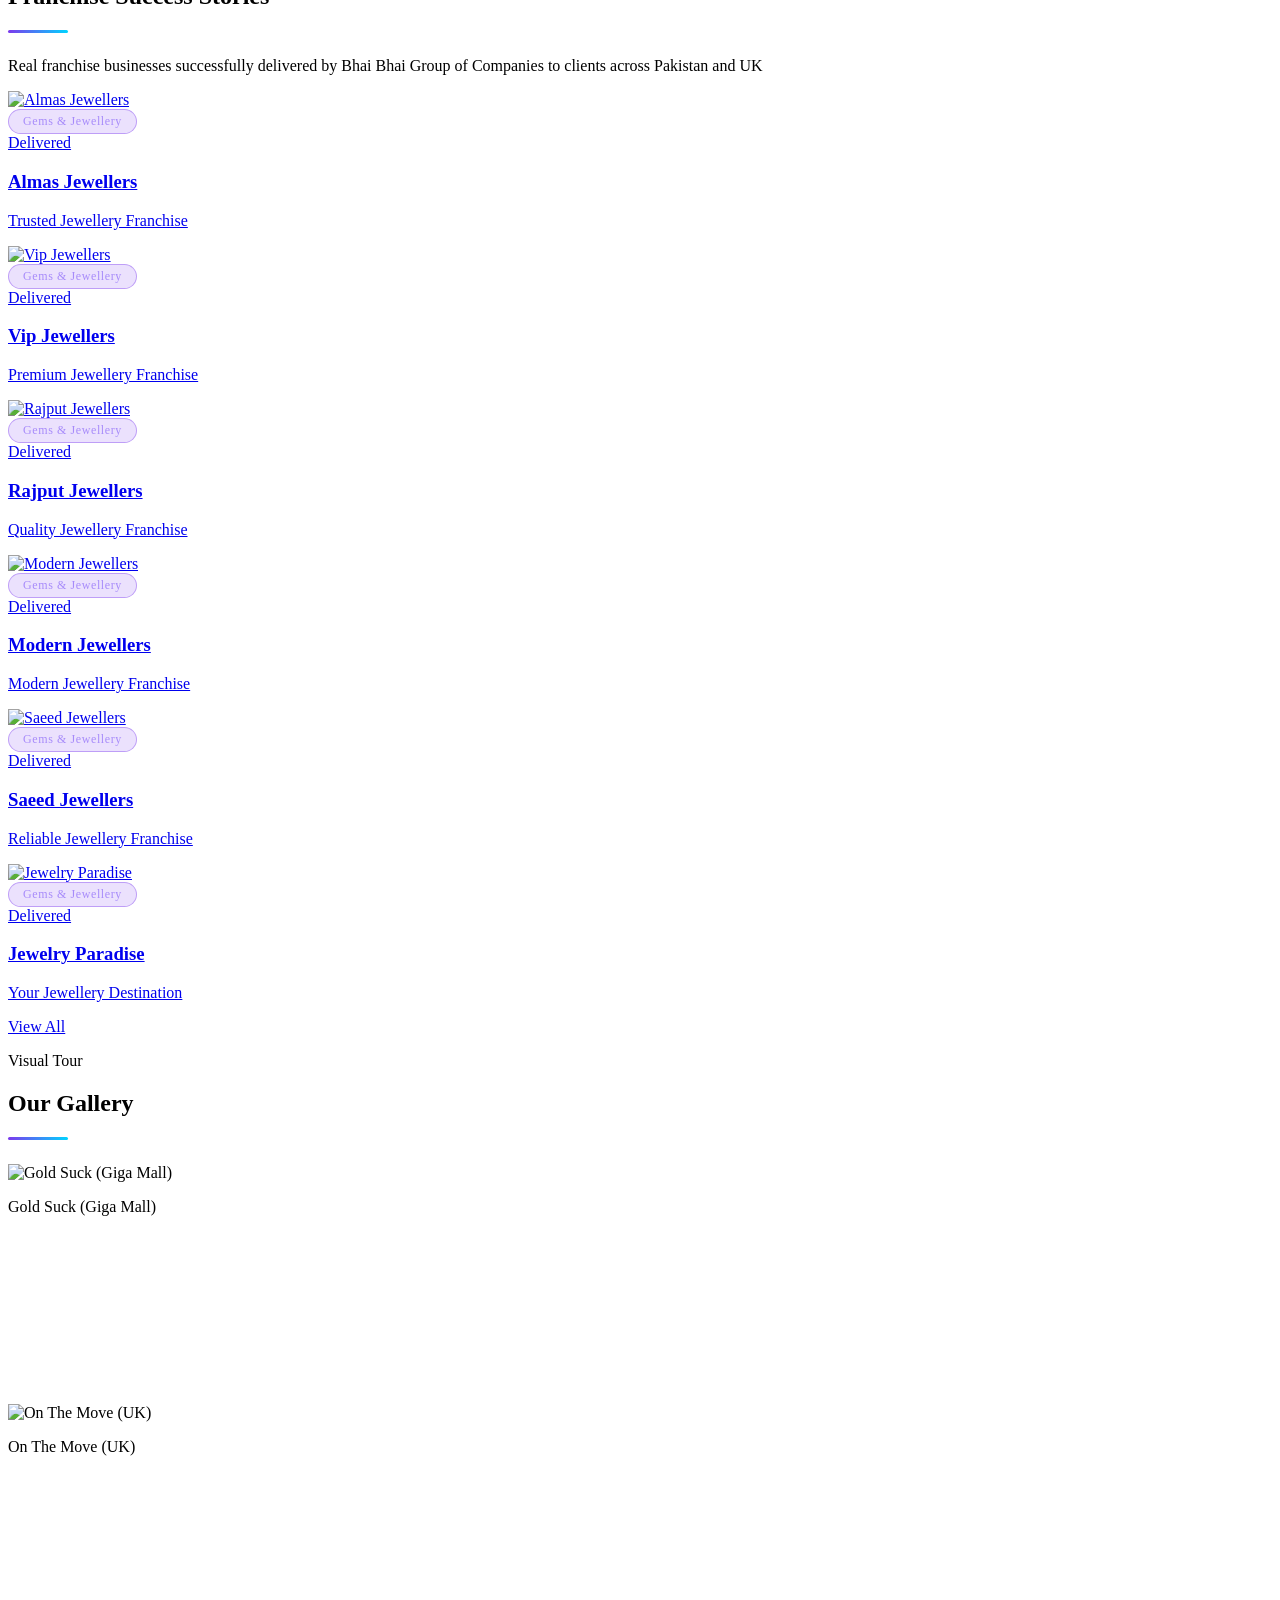
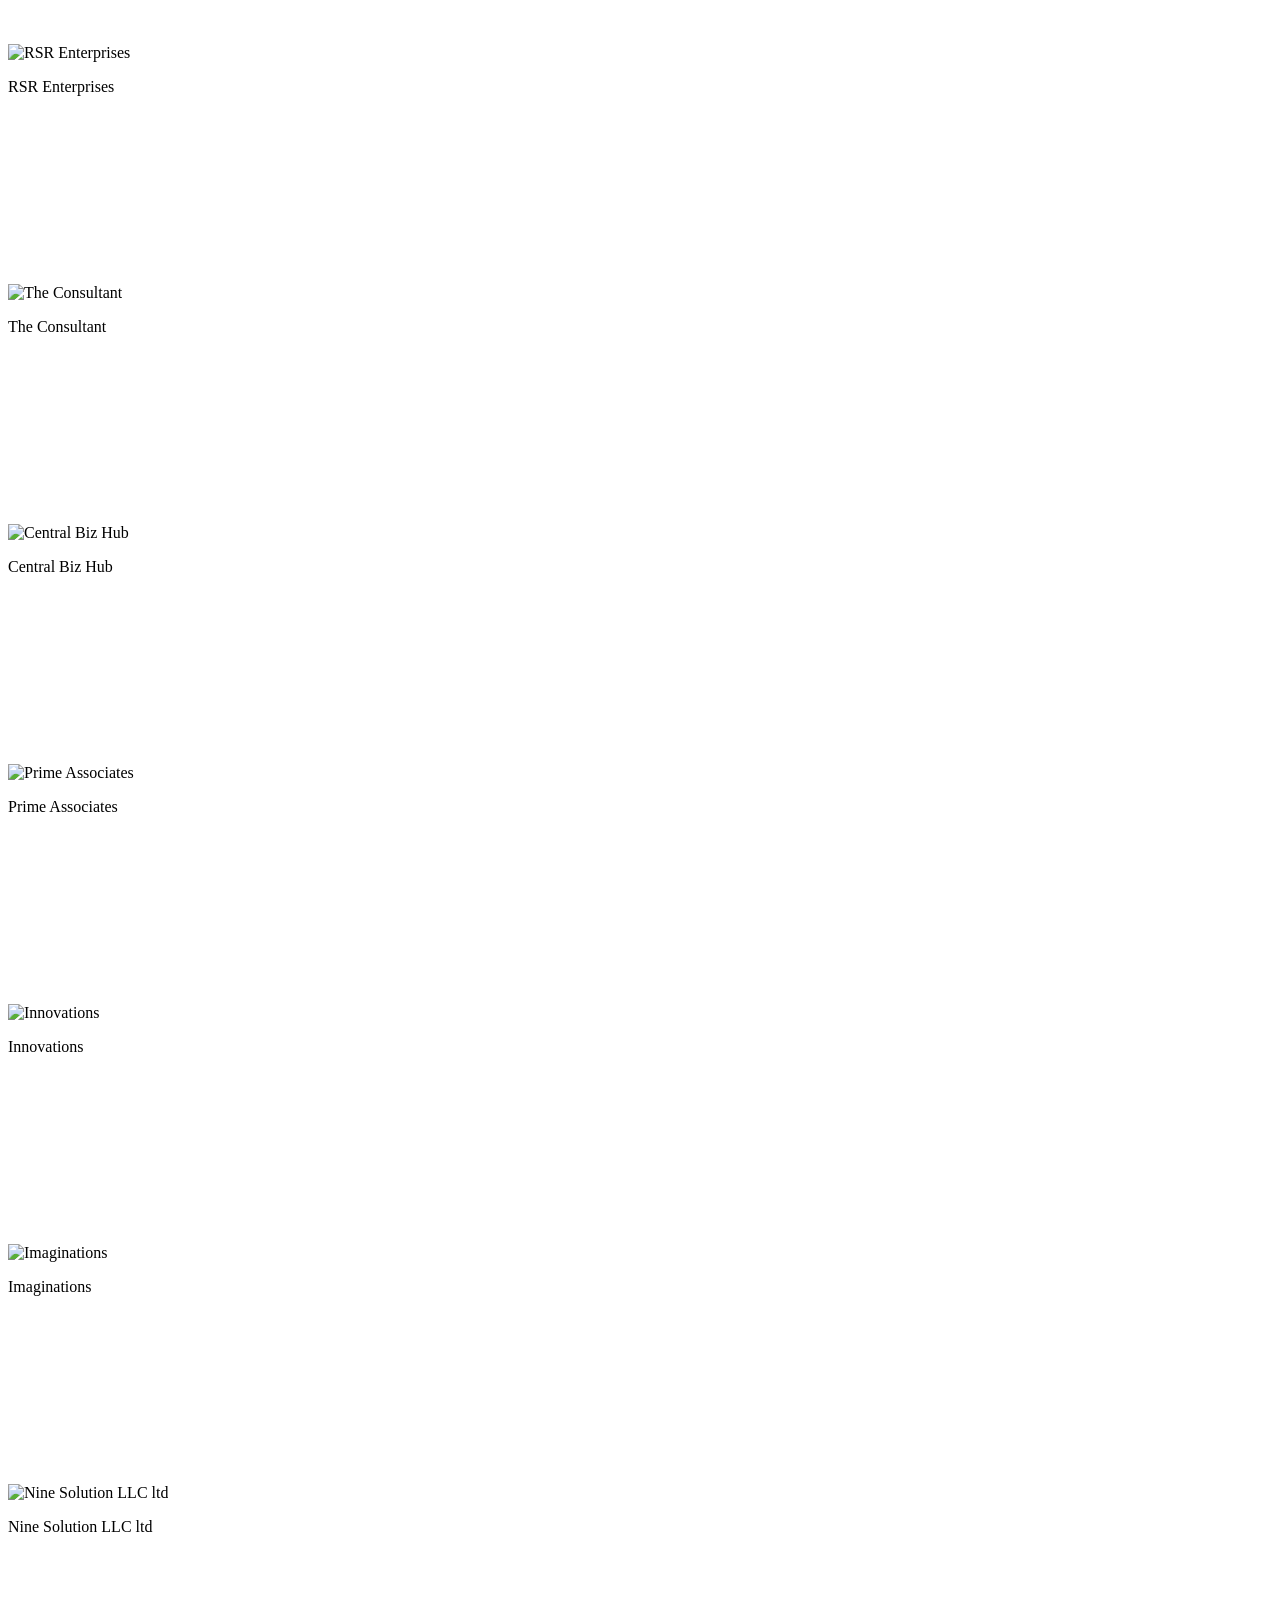
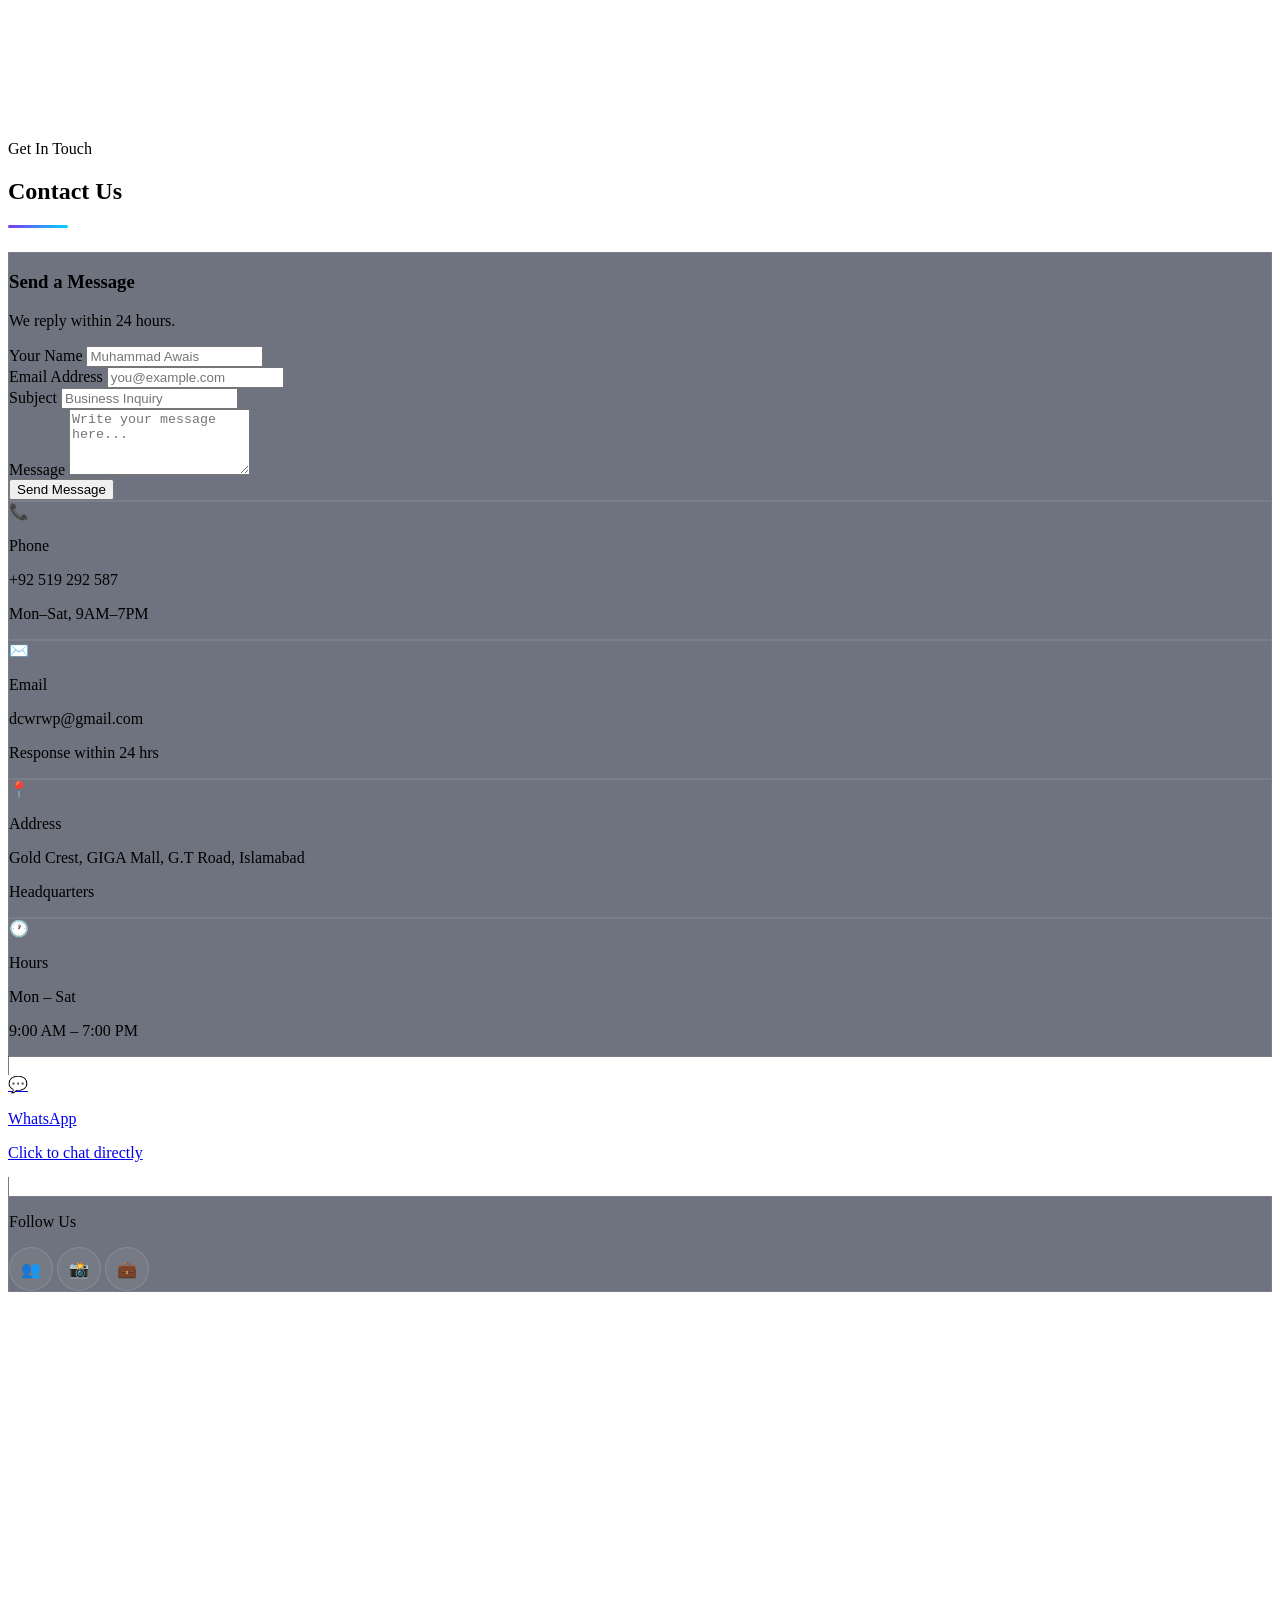
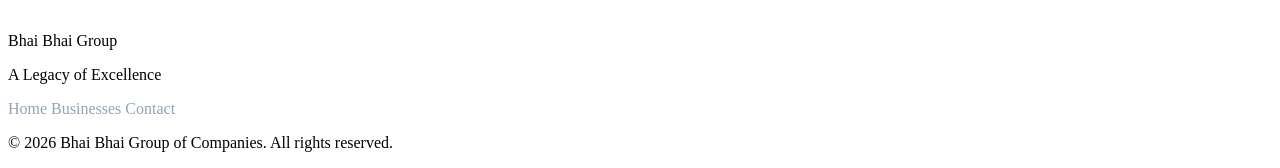
==== commit b40054c1: "Add delivered franchise feature and showcase Implement delivered franchise functionality across the " ====
--- a/business.html
+++ b/business.html
@@ -6,8 +6,8 @@
   <meta name="viewport" content="width=device-width, initial-scale=1.0" />
   <title>Bhai Bhai Group of Companies</title>
   <meta name="description" content="Business details — Bhai Bhai Group." />
-  <link rel="icon" type="image/png" href="./assets/images/logo.png" />
-  <link rel="apple-touch-icon" href="./assets/images/logo.png" />
+  <link rel="icon" type="image/png" href="./assets/images/logo-black.png" />
+  <link rel="apple-touch-icon" href="./assets/images/logo-black.png" />
 
   <script src="https://cdn.tailwindcss.com"></script>
   <script>
@@ -28,14 +28,14 @@
        NAVIGATION BAR
        ════════════════════════════════════════════════════════════ -->
   <header class="sticky top-0 z-50 border-b border-white/10 bg-slate-950/80 backdrop-blur-lg">
-    <div class="mx-auto flex max-w-7xl items-center justify-between gap-6 px-6 py-4 lg:px-8">
+    <div class="mx-auto relative flex max-w-7xl items-center justify-between gap-6 px-6 py-4 lg:px-8">
 
       <a href="index.html" class="flex items-center gap-3">
         <img src="./assets/images/logo.png" alt="Bhai Bhai Group" class="h-10 w-auto" />
         <span class="text-lg font-bold tracking-widest text-white">Bhai Bhai Group</span>
       </a>
 
-      <nav class="hidden items-center gap-8 lg:flex">
+      <nav class="hidden lg:flex absolute left-1/2 top-1/2 -translate-x-1/2 -translate-y-1/2 items-center gap-8">
         <a href="index.html"            class="nav-link text-sm font-medium">Home</a>
         <!-- Back to category link — updated by JavaScript -->
         <a id="navCategoryLink" href="index.html#categories" class="nav-link text-sm font-medium">Category</a>
@@ -86,6 +86,7 @@
         <div class="mb-3 flex flex-wrap gap-2">
           <span id="heroCategoryBadge" class="badge"></span>
           <span id="heroEstablishedBadge" class="badge"></span>
+          <span id="heroDeliveredBadge" class="badge badge-delivered hidden"></span>
         </div>
 
         <!-- Business name and tagline -->
--- a/assets/css/style.css
+++ b/assets/css/style.css
@@ -82,6 +82,12 @@
   color: #a78bfa;
   text-decoration: none;
   white-space: nowrap;
+}
+
+.badge-delivered {
+  border-color: rgba(234, 179, 8, 0.4);
+  background: rgba(234, 179, 8, 0.15);
+  color: #fadb14;
 }
 
 
